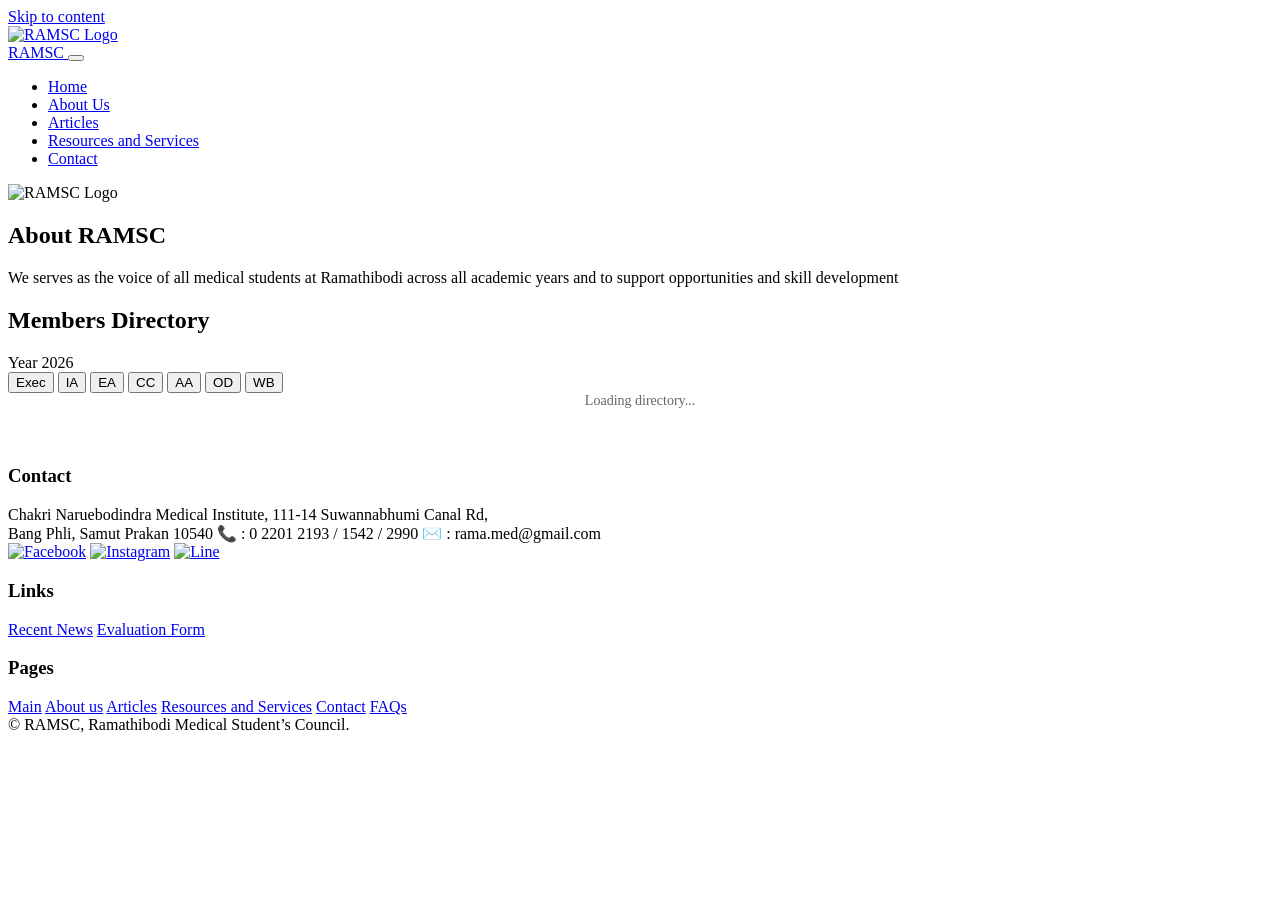
==== about_us.html @ b480a28c "Added evaluation form in all pages" ====
<!DOCTYPE html>
<html lang="en">

<head>
  <meta charset="utf-8">
  <meta name="viewport" content="width=device-width, initial-scale=1">
  <title>RAMSC — Ramathibodi Medical Student's Council</title>
  <meta name="description" content="RAMSC — Ramathibodi Medical Student's Council.">
  <link rel="canonical" href="https://example.com/">
  <meta property="og:title" content="RAMSC — Ramathibodi Medical Student's Council">
  <meta property="og:description" content="A bright, uplifting, immersive site for RAMSC.">
  <meta property="og:type" content="website">
  <meta property="og:image" content="assets/img/hero.jpg">
  <link rel="preconnect" href="https://fonts.googleapis.com">
  <link rel="preconnect" href="https://fonts.gstatic.com" crossorigin>
  <link href="https://fonts.googleapis.com/css2?family=Montserrat:wght@300;400;500;600;700&display=swap" rel="stylesheet">
  <link rel="stylesheet" href="css/styles.css">
  <script defer src="js/about_us.js"></script>

</head>
<body>
    <a class="skip-link" href="#main">Skip to content</a>

  <header class="site-header" data-header>
    <div class="container nav-wrap">
      <a class="logo" href="index.html" aria-label="RAMSC Home">
        <div class="logo-circle">
          <img src="assets/img/ramsclogo.png" alt="RAMSC Logo">
        </div>
        <span class="logo-text">RAMSC</span>
      </a>
      <button class="nav-toggle" aria-expanded="false" aria-controls="site-nav" aria-label="Toggle menu">
        <span class="bar"></span><span class="bar"></span><span class="bar"></span>
      </button>
      <nav id="site-nav" class="site-nav" role="navigation">
        <ul>
          <li><a href="index.html" aria-current="page" class="btnsite">Home</a></li>
          <li><a href="about_us.html" class="btnsite">About Us</a></li>
          <li><a href="articles.html" class="btnsite">Articles</a></li>
          <li><a href="resource.html" class="btnsite">Resources and Services</a></li>
          <li><a href="contact.html" class="btnsite">Contact</a></li>
        </ul>
      </nav>
    </div>
  </header>

    <main class="au_main_container">
      
        
        <section class="au_about_section">
            <div class="au_logo_wrapper">
                <img src="\assets\img\ramsclogo.png" alt="RAMSC Logo" class="au_logo_img">
            </div>
            <div class="au_about_text_block">
                <h1 class="au_about_title">About RAMSC</h1>
                <p class="au_about_description">
                    We serves as the voice of all medical students at Ramathibodi across all academic years and to support opportunities and skill development
                </p>
            </div>
        </section>

        <section class="au_directory_section">
            <h2 class="au_directory_heading">Members Directory</h2>
            
            <div class="au_year_row">
                <span class="au_label_text">Year</span>
                <span class="au_badge_year">2026</span>
            </div>

            <nav class="au_filter_nav">
                <button class="au_filter_btn au_active" data-dept="Exec">Exec</button>
                <button class="au_filter_btn" data-dept="IA">IA</button>
                <button class="au_filter_btn" data-dept="EA">EA</button>
                <button class="au_filter_btn" data-dept="CC">CC</button>
                <button class="au_filter_btn" data-dept="AA">AA</button>
                <button class="au_filter_btn" data-dept="OD">OD</button>
                <button class="au_filter_btn" data-dept="WB">WB</button>
            </nav>

            <div id="au_loading_status" style="text-align: center; color: #666; font-size: 14px; margin-bottom: 20px;">
                Loading directory...
            </div>

            <div class="au_grid_container" id="au_members_grid">
                </div>
        </section>
        
    </main>
    <div class="footers">
    <div class="col-0">
      
      <div>
        <p href="#"><img src="assets/img/ramsclogo.png" alt="" class="footlogo"></p>
      </div>
    </div>
    <div class="col-1">
      <h3 class="HText">Contact</h3>
      <a>Chakri Naruebodindra Medical Institute, 111-14 Suwannabhumi Canal Rd,<br> Bang Phli, Samut Prakan 10540</a>
      <a>📞 : 0 2201 2193 / 1542 / 2990</a>
      <a>✉️ : rama.med@gmail.com</a>
      <div class="social-icons">
        <a href="https://www.facebook.com/share/1jkeBp5w3v/?mibextid=wwXIfr" target="_blank"><img src="assets/img/About-fb.webp" alt="Facebook" class="footimg"></a>
        <a href="https://www.instagram.com/ramsc.official/" target="_blank"><img src="assets/img/About-ig.webp" alt="Instagram" class="footimg"></a>
        <a href="https://line.me/R/ti/p/@851bivqg" target="_blank"><img src="assets/img/About-li.webp" alt="Line" class="footimg"></a>
      </div>
    </div>
    <div class="col-2">
      <h3 class="HText">Links</h3>
      <a class="btnfoot" href="articles.html">Recent News</a>
      <a class="btnfoot" href="https://forms.gle/SZhyGMjeBz5TBmzN9">Evaluation Form</a>
  
    </div>
    <div class="col-3">
      <h3 class="HText">Pages</h3>
      <a class="btnfoot" href="index.html">Main</a>
      <a class="btnfoot" href="about_us.html">About us</a>
      <a class="btnfoot" href="articles.html">Articles</a>
      <a class="btnfoot" href="resource.html">Resources and Services</a>
      <a class="btnfoot" href="contact.html">Contact</a>
      <a class="btnfoot" href="faqs.html">FAQs</a>
    </div>
  </div>
  
  <footer class="site-footer">
    <div class="container footer-grid">
      <div class="container smallprint">© <span data-year></span> RAMSC, Ramathibodi Medical Student’s Council.</div>
    </div>
  </footer>
</body>
</html>
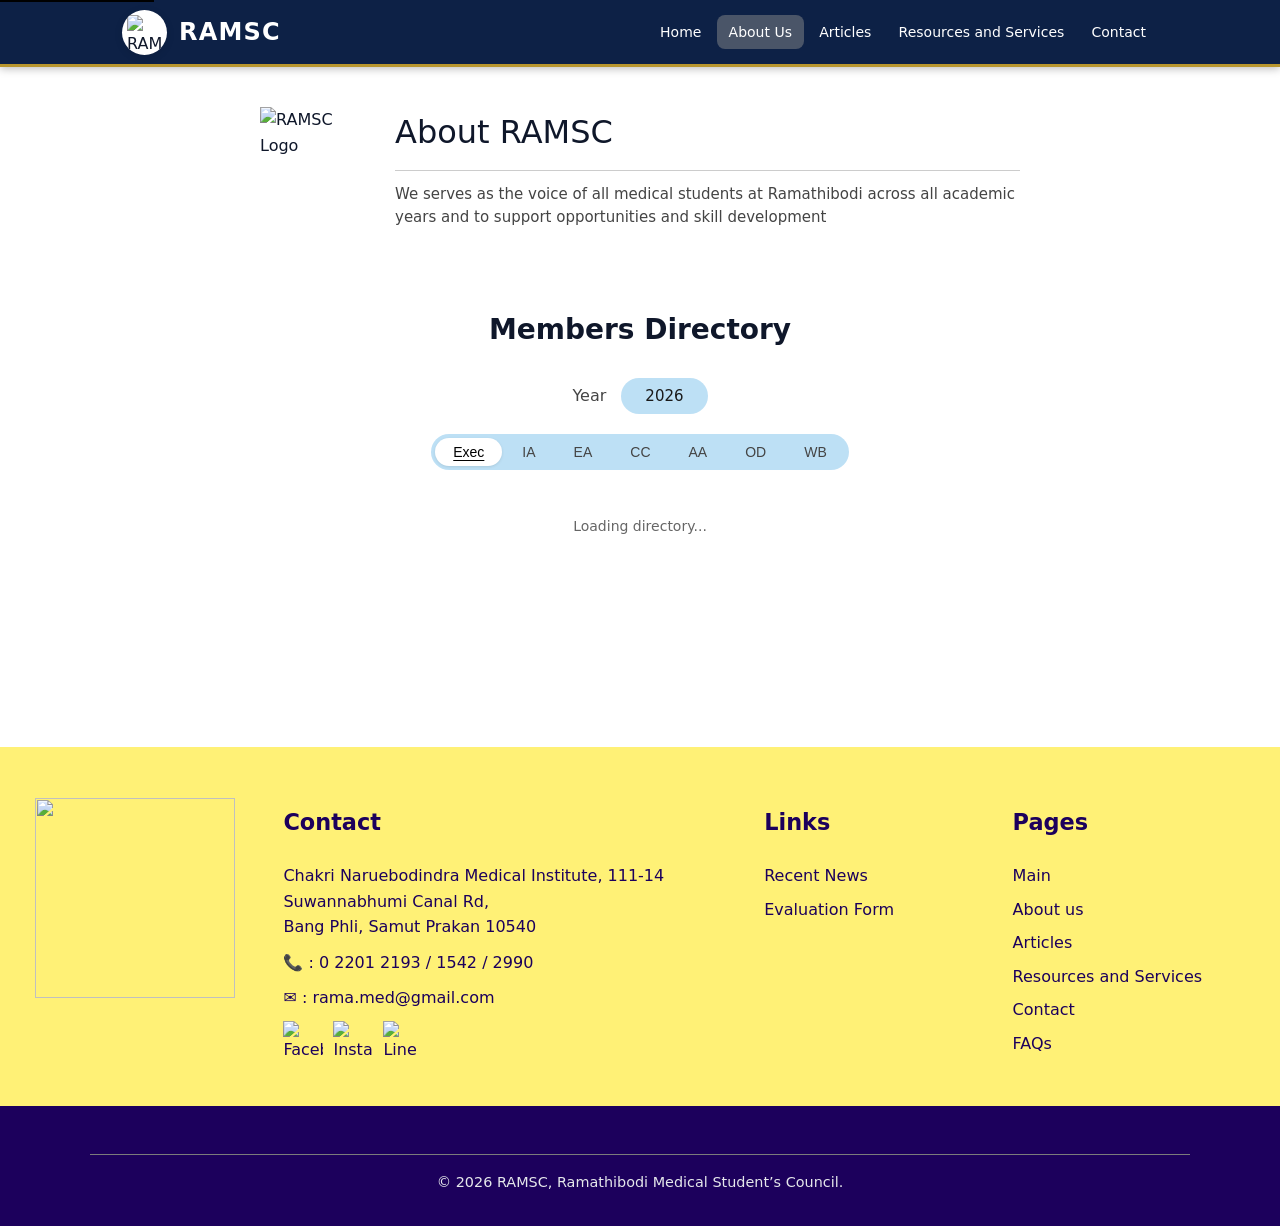
==== commit 03ae87c8: "edit header" ====
--- a/about_us.html
+++ b/about_us.html
@@ -16,6 +16,7 @@
   <link href="https://fonts.googleapis.com/css2?family=Montserrat:wght@300;400;500;600;700&display=swap" rel="stylesheet">
   <link rel="stylesheet" href="css/styles.css">
   <script defer src="js/about_us.js"></script>
+  <script defer src="js/main.js"></script>
 
 </head>
 <body>
@@ -34,8 +35,8 @@
       </button>
       <nav id="site-nav" class="site-nav" role="navigation">
         <ul>
-          <li><a href="index.html" aria-current="page" class="btnsite">Home</a></li>
-          <li><a href="about_us.html" class="btnsite">About Us</a></li>
+          <li><a href="index.html" class="btnsite">Home</a></li>
+          <li><a href="about_us.html" class="btnsite active">About Us</a></li>
           <li><a href="articles.html" class="btnsite">Articles</a></li>
           <li><a href="resource.html" class="btnsite">Resources and Services</a></li>
           <li><a href="contact.html" class="btnsite">Contact</a></li>
--- a/css/styles.css
+++ b/css/styles.css
@@ -0,0 +1,2045 @@
+/* RAMSC v2 — styles.css (patched & responsive) */
+
+:root {
+  --brand-1: #2ed3e6;
+  --brand-2: #ffd166;
+  --bg: #ffffff;
+  --text: #0f172a;
+  --muted: #475569;
+  --accent: #7c3aed;
+  --surface: #f8fafc;
+  --radius: 16px;
+  --shadow: 0 10px 30px rgba(2, 6, 23, 0.1);
+}
+
+* {
+  box-sizing: border-box;
+}
+html {
+  scroll-behavior: smooth;
+}
+body {
+  margin: 0;
+  font-family:
+    "IBM Plex Sans",
+    system-ui,
+    -apple-system,
+    Segoe UI,
+    Roboto,
+    Arial,
+    "Noto Sans Thai",
+    sans-serif;
+  color: var(--text);
+  background: var(--bg);
+  line-height: 1.6;
+}
+img {
+  max-width: 100%;
+  display: block;
+  height: auto;
+}
+a {
+  color: inherit;
+  text-decoration: none;
+}
+.container {
+  width: min(1100px, 92vw);
+  margin-inline: auto;
+}
+.section {
+  padding: clamp(2rem, 4vw, 4rem) 0;
+}
+.section-header {
+  max-width: 60ch;
+  margin: 0 auto 1.6rem;
+  text-align: center;
+}
+.skip-link {
+  position: absolute;
+  top: -40px;
+  left: 0;
+  background: #000;
+  color: #fff;
+  padding: 0.5rem 1rem;
+  z-index: 1000;
+}
+.skip-link:focus {
+  top: 0;
+}
+
+/* ── Header restyle to match form ────────────────────────────────────────── */
+.site-header {
+  background: #0d2146;
+  border-bottom: 3px solid #b8962e;
+  position: sticky;
+  top: 0;
+  z-index: 100;
+  box-shadow: 0 2px 8px rgba(0, 0, 0, 0.25);
+}
+
+.nav-wrap {
+  display: flex;
+  align-items: center;
+  justify-content: space-between;
+  height: 64px;
+  padding: 0 2rem;
+}
+
+/* Logo */
+.logo {
+  display: flex;
+  align-items: center;
+  gap: 0.6rem;
+  text-decoration: none;
+}
+
+.logo-circle {
+  width: 38px;
+  height: 38px;
+  border-radius: 50%;
+  overflow: hidden;
+  display: flex;
+  align-items: center;
+  justify-content: center;
+}
+
+.logo-circle img {
+  width: 100%;
+  height: 100%;
+  object-fit: cover;
+}
+
+.logo-text {
+  color: #ffffff;
+  font-weight: 700;
+  font-size: 1.15rem;
+  letter-spacing: 0.04em;
+}
+
+/* Nav links */
+.site-nav ul {
+  display: flex;
+  gap: 0.2rem;
+  list-style: none;
+  margin: 0;
+  padding: 0;
+}
+
+.btnsite {
+  color: rgba(255, 255, 255, 0.8);
+  text-decoration: none;
+  font-size: 0.875rem;
+  padding: 0.35rem 0.75rem;
+  border-radius: 8px;
+  transition: all 0.2s ease;
+  display: block;
+}
+
+.btnsite:hover,
+.btnsite[aria-current="page"] {
+  color: #ffffff;
+  background: rgba(255, 255, 255, 0.12);
+}
+
+/* Hamburger toggle */
+.nav-toggle {
+  display: none;
+  flex-direction: column;
+  gap: 5px;
+  background: none;
+  border: none;
+  cursor: pointer;
+  padding: 0.25rem;
+}
+
+.bar {
+  display: block;
+  width: 24px;
+  height: 2px;
+  background: #ffffff;
+  border-radius: 2px;
+  transition: all 0.2s ease;
+}
+
+/* Mobile */
+@media (max-width: 768px) {
+  .nav-toggle {
+    display: flex;
+  }
+
+  .site-nav {
+    display: none;
+    position: absolute;
+    top: 64px;
+    left: 0;
+    right: 0;
+    background: #0d2146;
+    border-bottom: 3px solid #b8962e;
+    padding: 1rem 2rem;
+  }
+
+  .site-nav.open {
+    display: block;
+  }
+
+  .site-nav ul {
+    flex-direction: column;
+    gap: 0.25rem;
+  }
+
+  .btnsite {
+    color: rgba(255, 255, 255, 0.8);
+    text-decoration: none;
+    font-size: 0.875rem;
+    padding: 0.35rem 0.75rem;
+    border-radius: 8px;
+    transition:
+      background 0.2s ease,
+      color 0.2s ease;
+    display: block;
+    /* ADD these two to prevent size shift */
+    border: 2px solid transparent;
+    box-sizing: border-box;
+  }
+
+  .btnsite:hover,
+  .btnsite.active {
+    color: #ffffff;
+    background: rgba(255, 255, 255, 0.12);
+  }
+}
+/* Hero */
+.hero {
+  position: relative;
+  min-height: 100vh;
+}
+.video-wrap {
+  position: relative;
+  min-height: 100vh;
+  overflow: hidden;
+  border-radius: 0 0 var(--radius) var(--radius);
+}
+video.hero-video {
+  position: absolute;
+  inset: 0;
+  width: 100%;
+  height: 100%;
+  object-fit: cover;
+  aspect-ratio: 16/9;
+}
+.hero img.hero-video {
+  position: static;
+  width: 100%;
+  height: auto;
+  display: block;
+}
+.hero-overlay {
+  position: relative;
+  z-index: 2;
+  display: grid;
+  place-items: center;
+  min-height: 100vh;
+  padding: clamp(2rem, 6vw, 8rem) 1rem;
+  background: linear-gradient(
+    to bottom,
+    rgba(0, 0, 0, 0.3),
+    rgba(0, 0, 0, 0.15),
+    transparent 60%
+  );
+  color: #fff;
+  text-align: center;
+}
+.hero-title {
+  font-size: clamp(2rem, 6vw, 3.6rem);
+  margin: 0 0 0.5rem;
+}
+.hero-cta {
+  display: flex;
+  gap: 0.8rem;
+  justify-content: center;
+  flex-wrap: wrap;
+}
+
+/* Buttons */
+.btn {
+  display: inline-block;
+  padding: 0.8rem 1.1rem;
+  border-radius: 999px;
+  border: 1px solid transparent;
+  cursor: pointer;
+}
+.btn-primary {
+  background: var(--brand-1);
+  color: #003;
+  font-weight: 600;
+}
+.btn-secondary {
+  background: var(--brand-2);
+  color: #332;
+  font-weight: 600;
+}
+
+/* Chips & Cards */
+.chip {
+  display: inline-block;
+  font-size: 0.75rem;
+  padding: 0.15rem 0.5rem;
+  border-radius: 999px;
+  background: color-mix(in oklab, var(--accent) 16%, #fff);
+  color: color-mix(in oklab, var(--accent) 70%, #000);
+}
+.card-grid {
+  display: grid;
+  grid-template-columns: repeat(auto-fit, minmax(240px, 1fr));
+  gap: clamp(1rem, 3vw, 1.5rem);
+}
+.card {
+  background: rgb(224, 224, 224);
+  border-radius: var(--radius);
+  overflow: hidden;
+  box-shadow: var(--shadow);
+  transition:
+    transform 0.15s ease,
+    box-shadow 0.2s ease;
+}
+.card:hover {
+  transform: translateY(-4px);
+  box-shadow: 0 14px 40px rgba(2, 6, 23, 0.12);
+}
+.card-body {
+  padding: 1rem;
+}
+.card-text {
+  font-size: 20px;
+  font-weight: 450;
+  color: #003;
+  text-align: center;
+}
+.card-titles {
+  font-size: 25px;
+  font-weight: 600;
+  color: #1c005c;
+  text-align: center;
+}
+.card-date {
+  font-size: 14px;
+  color: #555;
+  text-align: center;
+  margin-top: 0.25rem;
+}
+
+/* Depts */
+.dept-grid {
+  display: grid;
+  grid-template-columns: repeat(auto-fit, minmax(480px, 1fr));
+  gap: 1rem;
+}
+.dept-card {
+  background: var(--surface);
+  border-radius: var(--radius);
+  overflow: hidden;
+  box-shadow: var(--shadow);
+  transition:
+    transform 0.15s ease,
+    box-shadow 0.2s ease;
+}
+.dept-card:hover {
+  transform: translateY(-4px);
+  box-shadow: 0 14px 40px rgba(2, 6, 23, 0.12);
+}
+.dept-card-text {
+  font-size: 12px;
+  font-weight: 400;
+  color: #000;
+  padding-inline: 25px;
+}
+.dept-card-titles {
+  font-size: 17px;
+  font-weight: 550;
+  color: #000;
+  padding-inline: 25px;
+}
+.dept-card-mail {
+  font-size: 17px;
+  font-weight: 500;
+  color: #000;
+  padding-inline: 25px;
+  padding-bottom: 10px;
+}
+.dept-card-mail:hover {
+  font-weight: 550;
+  color: #3918af;
+}
+
+/* Org */
+.org-grid {
+  display: flex;
+  flex-wrap: wrap;
+  gap: 0.6rem;
+  justify-content: center;
+}
+.org-chip {
+  padding: 0.5rem 0.8rem;
+  border-radius: 999px;
+  background: var(--surface);
+  box-shadow: var(--shadow);
+}
+
+/* Values, timeline, gallery */
+.values-grid {
+  display: grid;
+  grid-template-columns: repeat(auto-fit, minmax(180px, 1fr));
+  gap: 1rem;
+  list-style: none;
+  padding: 0;
+  margin: 1rem 0 0;
+}
+.timeline {
+  display: grid;
+  gap: 1rem;
+}
+.tl-item {
+  display: grid;
+  grid-template-columns: 24px 1fr;
+  gap: 0.8rem;
+}
+.tl-dot {
+  width: 12px;
+  height: 12px;
+  border-radius: 50%;
+  background: var(--accent);
+  margin-top: 0.6rem;
+  box-shadow: 0 0 0 4px color-mix(in oklab, var(--accent) 30%, #fff);
+}
+.tl-content {
+  background: var(--surface);
+  border-radius: var(--radius);
+  padding: 1rem;
+  box-shadow: var(--shadow);
+}
+.gallery-grid {
+  display: grid;
+  grid-template-columns: repeat(auto-fit, minmax(220px, 1fr));
+  gap: 1rem;
+}
+.gallery-item img {
+  border-radius: var(--radius);
+  box-shadow: var(--shadow);
+}
+.lightbox {
+  position: fixed;
+  inset: 0;
+  background: rgba(0, 0, 0, 0.75);
+  display: grid;
+  place-items: center;
+  opacity: 0;
+  visibility: hidden;
+  transition: opacity 0.2s ease;
+  z-index: 9999;
+}
+.lightbox.open {
+  opacity: 1;
+  visibility: visible;
+}
+.lightbox-img {
+  max-width: 90vw;
+  max-height: 80vh;
+  border-radius: var(--radius);
+  box-shadow: var(--shadow);
+}
+.lightbox-close {
+  position: absolute;
+  top: 1rem;
+  right: 1rem;
+  font-size: 2rem;
+  border: 0;
+  background: transparent;
+  color: #fff;
+  cursor: pointer;
+}
+
+/* Members */
+.filters {
+  display: flex;
+  gap: 0.6rem;
+  flex-wrap: wrap;
+  margin-bottom: 1rem;
+}
+.filters input,
+.filters select {
+  padding: 0.6rem 0.8rem;
+  border-radius: 0.7rem;
+  border: 1px solid #e5e7eb;
+  font: inherit;
+}
+.member-grid {
+  display: grid;
+  grid-template-columns: repeat(auto-fit, minmax(220px, 1fr));
+  gap: 1rem;
+}
+.member-card {
+  background: var(--bg);
+  border-radius: var(--radius);
+  padding: 1rem;
+  box-shadow: var(--shadow);
+}
+.avatar img {
+  width: 72px;
+  height: 72px;
+  border-radius: 50%;
+  object-fit: cover;
+  margin-bottom: 0.5rem;
+}
+.member-role {
+  color: var(--muted);
+}
+
+/* FAQs */
+.faq-list details {
+  background: var(--surface);
+  border-radius: var(--radius);
+  padding: 1rem;
+  margin: 0.6rem 0;
+  box-shadow: var(--shadow);
+}
+.faq-list summary {
+  cursor: pointer;
+  font-weight: 600;
+}
+
+/* Contact */
+.contact-grid {
+  display: grid;
+  grid-template-columns: repeat(auto-fit, minmax(260px, 1fr));
+  gap: 1rem;
+}
+.contact-form label {
+  display: block;
+  margin: 0.4rem 0;
+}
+.contact-form input,
+.contact-form textarea {
+  width: 100%;
+  padding: 0.6rem 0.8rem;
+  border: 1px solid #e5e7eb;
+  border-radius: 0.6rem;
+  font: inherit;
+}
+
+/* Footer */
+.site-footer {
+  background: #1c005c;
+  padding: 2rem;
+  margin-top: 0rem;
+}
+.footer-grid {
+  display: grid;
+  grid-template-columns: repeat(auto-fit, minmax(200px, 1fr));
+  gap: 1rem;
+}
+.unstyled {
+  list-style: none;
+  padding: 0;
+  margin: 0;
+}
+.smallprint {
+  border-top: 1px solid #7b7b7b;
+  padding-top: 1rem;
+  margin-top: 1rem;
+  color: #e5e7eb;
+  font-size: 0.9rem;
+  text-align: center;
+}
+.footers {
+  margin-top: 150px;
+  width: 100%;
+  padding: 35px;
+  background: rgb(255, 241, 118);
+  color: #1c005c;
+  display: flex;
+  gap: 1rem;
+}
+.footers div {
+  text-align: left;
+}
+.col-3,
+.col-2,
+.col-4,
+.col-0 {
+  flex-grow: 1;
+  flex-basis: 0;
+}
+.col-1 {
+  flex-grow: 2;
+  flex-basis: 0;
+}
+.col-1 a {
+  display: flex;
+  text-decoration: none;
+  color: #1c005c;
+  margin-bottom: 10px;
+}
+.social-icons {
+  display: flex;
+  gap: 10px;
+  margin-top: 10px;
+}
+.footimg {
+  width: 40px;
+  height: 40px;
+}
+.footlogo {
+  width: 200px;
+  height: 200px;
+}
+.col-2 a,
+.col-3 a {
+  display: block;
+  text-decoration: none;
+  color: #1c005c;
+  margin-bottom: 8px;
+}
+.btnfoot {
+  font-weight: 400;
+}
+.btnfoot:hover {
+  font-weight: 600;
+  color: #400abe;
+}
+
+/* A11y & type */
+:focus-visible {
+  outline: 2px solid var(--brand-1);
+  outline-offset: 2px;
+}
+h1 {
+  font-size: clamp(1.8rem, 2vw + 1.2rem, 2.6rem);
+}
+h2 {
+  font-size: clamp(1.4rem, 1.6vw + 1rem, 2rem);
+}
+h3 {
+  font-size: clamp(1.1rem, 1vw + 0.8rem, 1.4rem);
+}
+
+/* Motion preferences */
+@media (prefers-reduced-motion: reduce) {
+  .reveal {
+    transition: none;
+    transform: none;
+    opacity: 1;
+  }
+  video.hero-video {
+    animation: none;
+  }
+}
+.btnsite {
+  font-weight: 450;
+  color: #ffffff;
+}
+.btnsite:hover {
+  font-weight: 600;
+  color: #4169c9;
+}
+.Htext {
+  font-weight: 500;
+}
+.imglogo {
+  width: 40px;
+  height: 40px;
+}
+
+/* Pleurm Custom Components */
+.flex-center {
+  display: flex;
+  align-items: center;
+  justify-content: center;
+}
+.flex-top {
+  display: flex;
+  align-items: flex-start;
+  justify-content: flex-start;
+}
+
+.organization-box {
+  margin-left: 3%;
+  --box-color: #5890b9;
+  --box-width: 20rem;
+  --box-height: auto;
+  --box-border-radius: 0.5rem;
+  background-color: var(--box-color);
+  padding-bottom: 10%;
+  align-items: center;
+  justify-content: center;
+  width: var(--box-width);
+  height: var(--box-height);
+  border-radius: var(--box-border-radius);
+  box-shadow:
+    0 4px 6px -1px rgb(0 0 0 / 0.1),
+    0 2px 4px -2px rgb(0 0 0 / 0.1);
+}
+
+.vertical-text {
+  --text-color: #fff;
+  --text-margin: 1rem;
+  color: var(--text-color);
+  font-weight: 700;
+  font-size: 4.5rem;
+  align-self: center;
+  margin: var(--text-margin) 0;
+  writing-mode: vertical-lr;
+  transform: rotate(180deg);
+  max-width: 50%;
+}
+
+.row_dashboard {
+  margin-top: 2%;
+  display: flex;
+  flex-direction: row;
+  min-height: 60vh;
+  justify-content: space-between;
+  gap: 2rem;
+  padding-left: 5rem;
+}
+.column_dashboard {
+  float: left;
+  padding: 0.3rem;
+  flex-direction: column;
+  width: 50%;
+}
+.news_dashboard {
+  display: flex;
+  flex-direction: column;
+  gap: 0.25rem;
+  height: 20%;
+  padding-left: 2rem;
+  padding-right: 4rem;
+  margin: 1rem;
+}
+.dashboard-divider {
+  width: 50%;
+  border-bottom: 2px solid #ccc;
+  height: 1%;
+  margin: 0;
+  background-color: #31a99b;
+}
+.news_title {
+  font-size: 1.4rem;
+  font-weight: 600;
+  color: #3f4fbb;
+  margin: 0;
+}
+.news_desc {
+  font-size: 1rem;
+  font-weight: 400;
+  color: #7e7e7e;
+  margin: 0;
+}
+.image_dashboard {
+  width: 90%;
+  height: auto;
+  border-radius: 0.5rem;
+  box-shadow: var(--shadow);
+}
+
+.white_seperation {
+  display: flex;
+  height: 15vh;
+  background-color: #fafafb;
+}
+
+.row_contact {
+  margin-top: 2%;
+  display: flex;
+  flex-direction: row;
+  min-height: 60vh;
+  justify-content: space-between;
+  gap: 2rem;
+  padding-left: 5rem;
+}
+.column_contact {
+  float: left;
+  padding: 0.3rem;
+  flex-direction: column;
+}
+.left_contact {
+  width: 40%;
+}
+.left_structure {
+  width: 25%;
+}
+.right_contact {
+  width: 60%;
+}
+.right_structure {
+  width: 75%;
+}
+.inner_row_contact {
+  display: flex;
+  flex-direction: row;
+  gap: 0.1rem;
+}
+.inner_left_contact {
+  width: 20%;
+  display: flex;
+  align-items: start;
+  justify-content: center;
+}
+.inner_right_contact {
+  width: 80%;
+}
+.row_contact:after {
+  content: "";
+  display: table;
+  clear: both;
+}
+
+.parallax-container {
+  position: relative;
+  height: 90vh;
+  overflow: hidden;
+  perspective: 1000px;
+  margin: 0 auto;
+  background: linear-gradient(270deg, #1c005c, #00e0ff, #0077ff, #001d4d);
+  background-size: 800% 800%;
+  animation: blueFlow 18s ease infinite;
+}
+@keyframes blueFlow {
+  0% {
+    background-position: 0% 50%;
+  }
+  50% {
+    background-position: 100% 50%;
+  }
+  100% {
+    background-position: 0% 50%;
+  }
+}
+.layer {
+  position: absolute;
+  top: 50%;
+  left: 22%;
+  transform: translate(-50%, -50%);
+  transition: transform 0.1s linear;
+  will-change: transform;
+}
+.background,
+.aura,
+.title {
+  width: 40%;
+  height: auto;
+}
+.flask {
+  width: 40%;
+  height: auto;
+  transform: translate(-50%, -50%) rotate(-30deg);
+}
+.profile-text {
+  position: absolute;
+  top: 48%;
+  right: 18%;
+  transform: translateY(-50%);
+  color: #fff;
+  text-align: left;
+  max-width: 40%;
+  font-family: "Poppins", sans-serif;
+}
+.profile-text h2 {
+  font-size: 2.7rem;
+  font-weight: 800;
+  letter-spacing: 2px;
+  background: linear-gradient(90deg, #ffffff, #cce7ff);
+  -webkit-background-clip: text;
+  -webkit-text-fill-color: transparent;
+  margin-bottom: 1rem;
+}
+.profile-text h3 {
+  font-size: 2rem;
+  font-weight: 600;
+  margin-top: 0;
+  margin-bottom: 0.3rem;
+}
+.profile-text .quote {
+  font-size: 1.3rem;
+  font-style: italic;
+  margin-left: 0.3rem;
+  opacity: 0.9;
+}
+.profile-text .email {
+  margin-top: 1.5rem;
+  font-size: 1.5rem;
+  font-weight: 550;
+  color: #ffffff;
+  margin-left: 0.3rem;
+}
+.profile-text h2:hover {
+  color: #ffffff;
+  text-shadow:
+    0 0 5px rgba(255, 255, 255, 0.8),
+    0 0 5px rgba(0, 0, 0, 0.6);
+  transform: scale(1.05);
+  transition: all 0.3s ease-in-out;
+}
+
+/* DASHBOARD add up */
+.slideshow-container {
+  position: relative;
+  max-width: 800px;
+  width: 100%;
+  margin: auto;
+  border-radius: 1rem;
+  overflow: hidden;
+  box-shadow:
+    0 10px 15px -3px rgb(0 0 0 / 0.1),
+    0 4px 6px -4px rgb(0 0 0 / 0.1);
+}
+.mySlides {
+  display: none;
+  max-height: 450px;
+  overflow: hidden;
+  justify-content: center;
+  align-items: center;
+}
+.mySlides.active {
+  display: block;
+}
+.mySlides img {
+  width: 100%;
+  height: 100%;
+  object-fit: contain;
+}
+.prev,
+.next {
+  cursor: pointer;
+  position: absolute;
+  top: 50%;
+  transform: translateY(-50%);
+  width: auto;
+  padding: 16px;
+  color: white;
+  font-weight: bold;
+  font-size: 24px;
+  transition: 0.6s ease;
+  border-radius: 0 1rem 1rem 0;
+  user-select: none;
+  background-color: rgba(0, 0, 0, 0.5);
+  backdrop-filter: blur(5px);
+  -webkit-backdrop-filter: blur(5px);
+}
+.next {
+  right: 0;
+  border-radius: 1rem 0 0 1rem;
+}
+.prev:hover,
+.next:hover {
+  background-color: rgba(0, 0, 0, 0.8);
+}
+.text {
+  color: white;
+  font-size: 1rem;
+  padding: 8px 12px;
+  position: absolute;
+  bottom: 0;
+  width: 100%;
+  text-align: center;
+  background-color: rgba(0, 0, 0, 0.5);
+  backdrop-filter: blur(5px);
+  -webkit-backdrop-filter: blur(5px);
+}
+.numbertext {
+  color: white;
+  font-size: 0.75rem;
+  padding: 8px 12px;
+  position: absolute;
+  top: 0;
+  left: 0;
+  background-color: rgba(0, 0, 0, 0.5);
+  backdrop-filter: blur(5px);
+  -webkit-backdrop-filter: blur(5px);
+  border-bottom-right-radius: 0.5rem;
+}
+.dot {
+  cursor: pointer;
+  height: 15px;
+  width: 15px;
+  margin: 0 4px;
+  background-color: #bbb;
+  border-radius: 50%;
+  display: inline-block;
+  transition: background-color 0.6s ease;
+}
+.active,
+.dot:hover {
+  background-color: #4a5568;
+}
+.fade {
+  animation-name: fade;
+  animation-duration: 1.5s;
+}
+@keyframes fade {
+  from {
+    opacity: 0.4;
+  }
+  to {
+    opacity: 1;
+  }
+}
+
+/* Modal */
+.modal {
+  display: none;
+  position: fixed;
+  z-index: 100;
+  left: 0;
+  top: 0;
+  width: 100%;
+  height: 100%;
+  overflow: auto;
+  background-color: rgba(0, 0, 0, 0.9);
+  backdrop-filter: blur(10px);
+  -webkit-backdrop-filter: blur(10px);
+  justify-content: center;
+  align-items: center;
+  flex-direction: column;
+}
+.modal-content-wrapper {
+  position: relative;
+  max-width: 80%;
+}
+.modal-content {
+  display: block;
+  max-width: 90vw;
+  max-height: 70vh;
+  object-fit: contain;
+}
+.modal-content,
+#caption {
+  animation-name: zoom;
+  animation-duration: 0.6s;
+}
+@keyframes zoom {
+  from {
+    transform: scale(0);
+  }
+  to {
+    transform: scale(1);
+  }
+}
+.close {
+  position: absolute;
+  top: 10px;
+  right: 10px;
+  color: #f1f1f1;
+  font-size: 40px;
+  font-weight: bold;
+  transition: 0.3s;
+  cursor: pointer;
+  text-shadow: 2px 2px 4px rgba(0, 0, 0, 0.5);
+}
+.close:hover,
+.close:focus {
+  color: #bbb;
+  text-decoration: none;
+}
+
+/* Vision Colors */
+.ramsc-green-bg {
+  background-color: #37beb0;
+}
+.ramsc-purple-bg {
+  background-color: #a694fb;
+}
+.vision-circle-border {
+  background-image: conic-gradient(
+    from 0deg,
+    #a694fb 0%,
+    #7aa4cc 30%,
+    #426e95 80%,
+    #2d5b84 100%
+  );
+}
+
+/* Swiper & Misc Components */
+.swiper {
+  width: 100%;
+  max-width: 1080px;
+  height: 600px;
+  margin: 30px auto;
+  position: relative;
+  border: 4px solid #ffffff;
+  border-radius: 10px;
+  overflow: hidden;
+}
+.content-Ab {
+  margin-top: 12px;
+  display: flex;
+  flex-direction: row;
+  align-items: flex-start;
+  gap: 8px;
+}
+.swiper-wrapper {
+  height: 100%;
+}
+.swiper-slide {
+  display: flex;
+  flex-direction: column;
+  align-items: center;
+  justify-content: flex-start;
+  padding: 28px;
+}
+.slide-left {
+  flex: 0 0 45%;
+  display: flex;
+  align-items: center;
+  justify-content: center;
+}
+.avatarv {
+  margin: 0;
+}
+.slide-right {
+  flex: 0 0 50%;
+  padding-left: 20px;
+}
+.swiper-button-next,
+.swiper-button-prev {
+  color: #111;
+}
+.TT {
+  text-align: center;
+  font-size: 40px;
+  color: #ffffff;
+  text-shadow: 2px 2px 6px rgba(0, 0, 0, 0.5);
+  transition: transform 0.3s ease;
+}
+.CCbg {
+  background-color: #f5ff6c;
+}
+.IA {
+  color: rgb(255, 255, 255);
+}
+.AAbg {
+  background-color: #73ff607f;
+}
+.EAbg {
+  background-color: #6cacff;
+}
+.WBbg {
+  background-color: #ff85b4;
+}
+.ODbg {
+  background-color: #5b3eff;
+}
+.swiper-slide,
+.swiper-slide * {
+  user-select: text !important;
+}
+.swiper-slide::before {
+  pointer-events: none;
+}
+.slide-inner {
+  display: flex;
+  flex-direction: column;
+  align-items: center;
+}
+.Vice-img {
+  height: 359px;
+  width: auto;
+  margin-left: 50px;
+  margin-top: 20px;
+}
+.Vice-name {
+  color: #ffffff;
+  text-shadow: 2px 2px 6px rgba(0, 0, 0, 0.5);
+  margin-left: 30px;
+  margin-top: 30px;
+  font-size: 22px;
+  text-align: center;
+}
+.Vice-des {
+  color: #5c5c5c;
+  margin-left: 30px;
+  margin-top: 10px;
+  font-size: 20px;
+  text-align: center;
+}
+.VicePR {
+  text-align: center;
+  font-size: 50px;
+  color: #000;
+  font-weight: 1000px;
+  margin-top: 50px;
+  margin-bottom: 30px;
+  text-shadow: 2px 2px 6px rgba(81, 81, 81, 0.5);
+}
+
+/* Contact Fixes */
+.logo-white-circle {
+  width: 80px;
+  height: 80px;
+  background-color: #fff;
+  border-radius: 50%;
+  display: flex;
+  align-items: center;
+  justify-content: center;
+  overflow: hidden;
+  padding: 8px;
+}
+.logo-white-circle img {
+  max-width: 100%;
+  height: auto;
+  object-fit: contain;
+}
+.social-icon-row {
+  display: flex;
+  flex-direction: row;
+  gap: 15px;
+  margin-top: 5px;
+}
+.social-mini-logo {
+  width: 40px;
+  height: 40px;
+  filter: drop-shadow(0px 2px 4px rgba(0, 0, 0, 0.2));
+  transition: transform 0.2s ease;
+}
+.social-mini-logo:hover {
+  transform: scale(1.1);
+}
+.inner_row_contact {
+  display: flex;
+  align-items: flex-start;
+}
+.inner_row_contact[style*="center"] {
+  align-items: center !important;
+}
+
+/* Header Logo */
+.logo {
+  display: flex;
+  align-items: center;
+  gap: 12px;
+}
+.logo-circle {
+  width: 45px;
+  height: 45px;
+  background-color: #fff;
+  border-radius: 50%;
+  display: flex;
+  align-items: center;
+  justify-content: center;
+  overflow: hidden;
+  padding: 5px;
+  flex-shrink: 0;
+  box-shadow: 0 2px 8px rgba(0, 0, 0, 0.1);
+}
+.logo-circle img {
+  width: 100%;
+  height: 100%;
+  object-fit: contain;
+}
+.logo-text {
+  font-size: 1.5rem;
+  font-weight: 700;
+  letter-spacing: 0.05em;
+  color: #ffffff;
+}
+.logo:hover .logo-circle {
+  transform: scale(1.05);
+  transition: transform 0.2s ease;
+}
+
+/* Hero Layout */
+.hero-row {
+  display: flex;
+  align-items: center;
+  justify-content: space-between;
+  width: 100%;
+}
+.hero-left-column {
+  flex: 0 0 60%;
+  display: flex;
+  flex-direction: column;
+  align-items: center;
+  text-align: center;
+}
+.hero-right-column {
+  flex: 0 0 40%;
+  display: flex;
+  justify-content: center;
+  align-items: center;
+}
+.mb-logo {
+  margin-bottom: 4rem;
+  align-self: center;
+  max-width: 90%;
+}
+.hero-text-stack {
+  display: flex;
+  flex-direction: column;
+  align-items: center;
+  gap: 1rem;
+}
+.hero-subtitle {
+  font-size: 1.5rem;
+  font-weight: 500;
+  text-shadow: 0 2px 4px rgba(0, 0, 0, 0.3);
+}
+.hero-description-th {
+  font-size: 1.1rem;
+  font-weight: 300;
+  max-width: 800px;
+  line-height: 1.8;
+  color: rgba(255, 255, 255, 0.9);
+  text-shadow: 0 1px 3px rgba(0, 0, 0, 0.5);
+  margin: 0 auto;
+}
+.hero-cta {
+  margin-top: 1.5rem;
+  display: flex;
+  justify-content: center;
+  gap: 1rem;
+}
+.hero-logo-wrapper {
+  display: flex;
+  justify-content: center;
+  align-items: center;
+  width: 100%;
+}
+.hero-side-logo {
+  width: 75%;
+  height: auto;
+  filter: drop-shadow(0 0 10px rgba(0, 0, 0, 0.6))
+    drop-shadow(0 0 30px rgba(0, 0, 0, 0.6));
+  animation: float 4s ease-in-out infinite;
+  transition: filter 0.3s ease;
+}
+.hero-side-logo:hover {
+  filter: drop-shadow(0 0 20px rgba(0, 0, 0, 0.7))
+    drop-shadow(0 0 40px rgba(0, 0, 0, 0.7));
+}
+@keyframes float {
+  0%,
+  100% {
+    transform: translateY(0);
+  }
+  50% {
+    transform: translateY(-15px);
+  }
+}
+
+/* Hero Media Queries */
+@media (max-width: 992px) {
+  .hero-row {
+    flex-direction: column;
+    text-align: center;
+  }
+  .hero-left-column,
+  .hero-right-column {
+    flex: 0 0 100%;
+    align-items: center;
+  }
+  .hero-side-logo {
+    width: 50%;
+    margin-top: 2rem;
+  }
+  .hero-left-column {
+    margin-bottom: 2rem;
+  }
+}
+@media (max-width: 768px) {
+  .hero-subtitle {
+    font-size: 1.2rem;
+  }
+  .hero-description-th {
+    font-size: 1rem;
+    padding: 0 1rem;
+  }
+  .mobile-break {
+    display: none;
+  }
+}
+
+/* Contact Page Form styling */
+:root {
+  --RAContact_primary: #0f4c81;
+  --RAContact_secondary: #17a2b8;
+  --RAContact_dark: #2d3748;
+  --RAContact_light: #f7fafc;
+  --RAContact_border: #e2e8f0;
+  --RAContact_line_green: #06c755;
+  --RAContact_email_blue: #231e86;
+  --RAContact_ig_pink: #e1306c;
+}
+.RAContact_container {
+  max-width: 1200px;
+  margin: 0 auto;
+  padding: 40px 20px;
+  font-family: "Segoe UI", Tahoma, Geneva, Verdana, sans-serif;
+  color: var(--RAContact_dark);
+}
+.RAContact_hero {
+  text-align: center;
+  margin-bottom: 50px;
+}
+.RAContact_hero_title {
+  font-size: 2.5rem;
+  color: var(--RAContact_primary);
+  margin-bottom: 15px;
+  font-weight: 700;
+}
+.RAContact_hero_subtitle {
+  font-size: 1.1rem;
+  color: #718096;
+  max-width: 800px;
+  margin: 0 auto;
+  line-height: 1.6;
+}
+.RAContact_grid {
+  display: grid;
+  grid-template-columns: 1.4fr 1fr;
+  gap: 40px;
+  align-items: start;
+}
+@media (max-width: 900px) {
+  .RAContact_grid {
+    grid-template-columns: 1fr;
+  }
+}
+.RAContact_form_wrapper {
+  background: #ffffff;
+  padding: 35px;
+  border-radius: 12px;
+  box-shadow: 0 4px 20px rgba(0, 0, 0, 0.05);
+  border: 1px solid var(--RAContact_border);
+}
+.RAContact_form_row {
+  display: grid;
+  grid-template-columns: 1fr 1fr;
+  gap: 20px;
+}
+@media (max-width: 600px) {
+  .RAContact_form_row {
+    grid-template-columns: 1fr;
+  }
+}
+.RAContact_form_group {
+  margin-bottom: 22px;
+}
+.RAContact_label {
+  display: block;
+  font-size: 0.95rem;
+  font-weight: 600;
+  margin-bottom: 8px;
+  color: var(--RAContact_dark);
+}
+.RAContact_sub_label {
+  font-size: 0.85rem;
+  font-weight: 400;
+  color: #e53e3e;
+  margin-left: 4px;
+}
+.RAContact_input,
+.RAContact_select {
+  width: 100%;
+  padding: 12px 16px;
+  border: 1px solid var(--RAContact_border);
+  border-radius: 8px;
+  font-size: 1rem;
+  color: var(--RAContact_dark);
+  background-color: var(--RAContact_light);
+  box-sizing: border-box;
+  transition: all 0.3s ease;
+}
+.RAContact_input:focus,
+.RAContact_select:focus {
+  outline: none;
+  border-color: var(--RAContact_primary);
+  background-color: #ffffff;
+  box-shadow: 0 0 0 3px rgba(15, 76, 129, 0.15);
+}
+.RAContact_textarea {
+  resize: vertical;
+  min-height: 150px;
+  font-family: inherit;
+}
+.RAContact_select_wrapper {
+  position: relative;
+}
+.RAContact_select {
+  appearance: none;
+  -webkit-appearance: none;
+  cursor: pointer;
+}
+.RAContact_select_wrapper::after {
+  content: "\f107";
+  font-family: "Font Awesome 6 Free";
+  font-weight: 900;
+  position: absolute;
+  right: 16px;
+  top: 50%;
+  transform: translateY(-50%);
+  pointer-events: none;
+  color: #a0aec0;
+}
+.RAContact_submit_btn {
+  display: flex;
+  align-items: center;
+  justify-content: center;
+  gap: 10px;
+  width: 100%;
+  padding: 14px;
+  background-color: var(--RAContact_primary);
+  color: #ffffff;
+  border: none;
+  border-radius: 8px;
+  font-size: 1.05rem;
+  font-weight: 600;
+  cursor: pointer;
+  transition:
+    background-color 0.2s ease,
+    transform 0.1s ease;
+}
+.RAContact_submit_btn:hover {
+  background-color: #0b3a63;
+}
+.RAContact_submit_btn:active {
+  transform: scale(0.99);
+}
+.RAContact_sidebar {
+  display: flex;
+  flex-direction: column;
+  gap: 25px;
+}
+.RAContact_card {
+  background: #ffffff;
+  padding: 30px;
+  border-radius: 12px;
+  border: 1px solid var(--RAContact_border);
+  box-shadow: 0 4px 15px rgba(0, 0, 0, 0.02);
+}
+.RAContact_card_title {
+  font-size: 1.25rem;
+  color: var(--RAContact_primary);
+  margin-top: 0;
+  margin-bottom: 12px;
+  display: flex;
+  align-items: center;
+  gap: 10px;
+}
+.RAContact_card_text {
+  font-size: 0.95rem;
+  color: #4a5568;
+  line-height: 1.5;
+  margin-bottom: 20px;
+}
+.RAContact_social_buttons {
+  display: flex;
+  flex-direction: column;
+  gap: 12px;
+}
+.RAContact_social_btn {
+  display: flex;
+  align-items: center;
+  justify-content: center;
+  gap: 10px;
+  padding: 12px;
+  border-radius: 8px;
+  text-decoration: none;
+  font-weight: 600;
+  color: #ffffff;
+  transition: opacity 0.2s ease;
+}
+.RAContact_social_btn:hover {
+  opacity: 0.9;
+}
+.RAContact_line {
+  background-color: var(--RAContact_line_green);
+}
+.RAContact_instagram {
+  background-color: var(--RAContact_ig_pink);
+}
+.RAContact_email {
+  background-color: var(--RAContact_email_blue);
+}
+.RAContact_info_item {
+  display: flex;
+  gap: 15px;
+  margin-bottom: 20px;
+  align-items: flex-start;
+}
+.RAContact_info_item:last-child {
+  margin-bottom: 0;
+}
+.RAContact_info_icon {
+  font-size: 1.2rem;
+  color: var(--RAContact_secondary);
+  margin-top: 2px;
+}
+.RAContact_info_content strong {
+  display: block;
+  font-size: 0.95rem;
+  color: var(--RAContact_dark);
+  margin-bottom: 4px;
+}
+.RAContact_info_content p {
+  margin: 0;
+  font-size: 0.9rem;
+  color: #4a5568;
+  line-height: 1.4;
+}
+.RAContact_status_box {
+  margin-top: 20px;
+  padding: 12px 16px;
+  border-radius: 6px;
+  display: none;
+  font-size: 0.95rem;
+  line-height: 1.4;
+}
+.RAContact_status_success {
+  display: block;
+  background-color: #c6f6d5;
+  color: #22543d;
+  border: 1px solid #c6f6d5;
+}
+.RAContact_status_error {
+  display: block;
+  background-color: #fed7d7;
+  color: #742a2a;
+  border: 1px solid #fed7d7;
+}
+
+/* About Us Page */
+.au_navbar {
+  background-color: #1a065c;
+  padding: 18px 24px;
+}
+.au_nav_container {
+  max-width: 1100px;
+  margin: 0 auto;
+}
+.au_brand_logo {
+  color: #ffffff;
+  font-size: 24px;
+  font-weight: bold;
+  letter-spacing: 0.5px;
+}
+.au_main_container {
+  max-width: 800px;
+  margin: 0 auto;
+  padding: 40px 20px;
+}
+.au_about_section {
+  display: flex;
+  align-items: flex-start;
+  gap: 35px;
+  padding-bottom: 40px;
+  margin-bottom: 40px;
+}
+.au_logo_wrapper {
+  flex-shrink: 0;
+  width: 100px;
+}
+.au_logo_img {
+  width: 100%;
+  height: auto;
+  object-fit: contain;
+}
+.au_about_text_block {
+  flex-grow: 1;
+}
+.au_about_title {
+  font-size: 32px;
+  font-weight: 400;
+  margin: 0 0 12px 0;
+}
+.au_about_description {
+  font-size: 15px;
+  line-height: 1.5;
+  color: #444444;
+  margin: 0;
+  border-top: 1px solid #cccccc;
+  padding-top: 12px;
+}
+.au_directory_section {
+  text-align: center;
+}
+.au_directory_heading {
+  font-size: 28px;
+  font-weight: 700;
+  margin-bottom: 25px;
+}
+.au_year_row {
+  display: flex;
+  justify-content: center;
+  align-items: center;
+  gap: 15px;
+  margin-bottom: 20px;
+}
+.au_label_text {
+  font-size: 16px;
+  color: #444444;
+}
+.au_badge_year {
+  background-color: #bde0f5;
+  color: #1a1a1a;
+  padding: 6px 24px;
+  border-radius: 20px;
+  font-weight: 500;
+  font-size: 15px;
+}
+.au_filter_nav {
+  display: inline-flex;
+  background-color: #bde0f5;
+  border-radius: 25px;
+  padding: 4px;
+  margin-bottom: 45px;
+  gap: 2px;
+}
+.au_filter_btn {
+  background: transparent;
+  border: none;
+  padding: 6px 18px;
+  font-size: 14px;
+  font-weight: 500;
+  color: #444444;
+  cursor: pointer;
+  border-radius: 20px;
+  transition: background-color 0.2s;
+}
+.au_filter_btn.au_active {
+  background-color: #ffffff;
+  color: #000000;
+  box-shadow: 0px 1px 3px rgba(0, 0, 0, 0.1);
+  text-decoration: underline;
+  text-underline-offset: 3px;
+}
+.au_grid_container {
+  display: grid;
+  grid-template-columns: repeat(3, 1fr);
+  column-gap: 30px;
+  row-gap: 40px;
+  justify-items: center;
+}
+.au_card {
+  width: 100%;
+  max-width: 210px;
+  text-align: center;
+  animation: au_fadeIn 0.4s ease-in-out;
+}
+.au_image_frame {
+  width: 100%;
+  aspect-ratio: 3 / 4;
+  background-color: #eaeaea;
+  overflow: hidden;
+  margin-bottom: 12px;
+}
+.au_image_frame img {
+  width: 100%;
+  height: 100%;
+  object-fit: cover;
+}
+.au_member_name {
+  font-size: 13.5px;
+  font-weight: 700;
+  margin: 0 0 4px 0;
+  line-height: 1.3;
+}
+.au_member_role {
+  font-size: 12px;
+  color: #666666;
+  margin: 0;
+}
+@keyframes au_fadeIn {
+  from {
+    opacity: 0;
+    transform: translateY(10px);
+  }
+  to {
+    opacity: 1;
+    transform: translateY(0);
+  }
+}
+@media (max-width: 650px) {
+  .au_about_section {
+    flex-direction: column;
+    align-items: center;
+    text-align: center;
+    gap: 15px;
+  }
+  .au_grid_container {
+    grid-template-columns: repeat(2, 1fr);
+    column-gap: 15px;
+  }
+}
+
+/* Vision Components */
+.slideshow-dots-wrapper {
+  position: absolute;
+  bottom: 1rem;
+  left: 50%;
+  transform: translateX(-50%);
+  display: flex;
+  justify-content: center;
+}
+.vision-wrapper {
+  display: flex;
+  flex-direction: column;
+  align-items: center;
+  text-align: center;
+  height: 60vh;
+}
+@media (min-width: 768px) {
+  .vision-wrapper {
+    align-items: flex-start;
+    text-align: left;
+  }
+}
+.vision-circle-outer {
+  height: 100%;
+  aspect-ratio: 1 / 1;
+  border-radius: 50%;
+  display: flex;
+  align-items: center;
+  justify-content: center;
+  padding: 1rem;
+  box-shadow:
+    0 10px 15px -3px rgba(0, 0, 0, 0.1),
+    0 4px 6px -2px rgba(0, 0, 0, 0.05);
+  transition: transform 0.3s ease;
+}
+.vision-circle-outer:hover {
+  transform: scale(1.05);
+}
+.vision-circle-inner {
+  width: 100%;
+  height: 100%;
+  border-radius: 50%;
+  background-color: #ffffff;
+  display: flex;
+  flex-direction: column;
+  align-items: center;
+  justify-content: center;
+  padding: 1rem;
+}
+.vision-title {
+  color: #1f2937;
+  font-size: 2.25rem;
+  font-weight: 800;
+  letter-spacing: 0.025em;
+}
+@media (min-width: 640px) {
+  .vision-title {
+    font-size: 3rem;
+  }
+}
+.vision-desc {
+  color: #1f2937;
+  font-size: 1.25rem;
+  line-height: 1.625;
+  margin-top: 0.5rem;
+  text-align: center;
+  font-weight: 500;
+}
+.vision-list-wrapper {
+  flex: 1;
+  width: 100%;
+  margin-top: 2rem;
+}
+@media (min-width: 768px) {
+  .vision-list-wrapper {
+    margin-top: 0;
+  }
+}
+.vision-list-container {
+  display: flex;
+  flex-direction: column;
+  gap: 2.25rem;
+  align-items: center;
+}
+.vision-item {
+  position: relative;
+  display: flex;
+  align-items: center;
+  width: 100%;
+}
+.vision-item-offset {
+  margin-left: 3rem;
+}
+.vision-number {
+  width: 5rem;
+  height: 5rem;
+  border-radius: 50%;
+  background-color: #ffffff;
+  border: 8px solid;
+  display: flex;
+  align-items: center;
+  justify-content: center;
+  flex-shrink: 0;
+  font-size: 3rem;
+  font-weight: 700;
+  box-shadow: 0 4px 6px -1px rgba(0, 0, 0, 0.1);
+  position: absolute;
+  z-index: 10;
+  left: -2.5rem;
+}
+.vision-num-1,
+.vision-num-3 {
+  border-color: #37beb0;
+  color: #37beb0;
+}
+.vision-num-2 {
+  border-color: #a694fb;
+  color: #a694fb;
+}
+.vision-pill {
+  flex: 1;
+  margin-left: 1.5rem;
+  padding: 1.75rem 1rem 1.75rem 2.5rem;
+  border-radius: 9999px;
+  transition: all 0.3s ease;
+  box-shadow: inset 0 2px 4px 0 rgba(17, 24, 39, 0.4);
+}
+.vision-pill:hover {
+  box-shadow: 0 10px 15px -3px rgba(0, 0, 0, 0.1);
+}
+.vision-pill-1,
+.vision-pill-3 {
+  background: linear-gradient(to right, #37beb0, #2b9a8a);
+}
+.vision-pill-2 {
+  background: linear-gradient(to right, #a694fb, #8c76e0);
+}
+.vision-pill-text {
+  font-size: 1.25rem;
+  color: #ffffff;
+  margin: 0;
+}
+
+/* ==========================================================================
+   === RESPONSIVE DESIGN (IPAD & MOBILE FIXES) ===
+   ========================================================================== */
+
+/* --- TABLET & IPAD (Under 1024px) --- */
+@media (max-width: 1024px) {
+  /* Stack side-by-side structures vertically */
+  .row_contact,
+  .row_dashboard {
+    display: flex;
+    flex-direction: column;
+    gap: 2.5rem;
+    padding: 2rem 1.5rem !important;
+  }
+
+  /* Expand columns to fill screen width */
+  .column_contact,
+  .column_dashboard,
+  .left_contact,
+  .right_contact,
+  .left_structure,
+  .right_structure {
+    width: 100% !important;
+    max-width: 100% !important;
+  }
+
+  /* Shrink huge headings safely */
+  h2[style*="font-size: 3rem"] {
+    font-size: 2.25rem !important;
+  }
+  .vertical-text {
+    font-size: 3.5rem;
+    max-width: 100%;
+    margin-bottom: 2rem;
+    writing-mode: horizontal-tb;
+    transform: none;
+  }
+
+  /* Center structure layouts nicely */
+  .organization-box {
+    margin: 0 auto;
+    padding-bottom: 2%;
+    width: 100%;
+    max-width: 500px;
+  }
+  .right_structure img {
+    margin: 0 auto;
+    display: block;
+  }
+}
+
+/* --- MOBILE PHONE (Under 768px) --- */
+@media (max-width: 768px) {
+  /* Scale headings for smaller screens */
+  h2[style*="font-size: 3rem"] {
+    font-size: 1.85rem !important;
+  }
+
+  /* Adjust Vision Layout so numbers don't push off screen */
+  .vision-wrapper {
+    height: auto !important;
+    margin-bottom: 2rem;
+  }
+  .vision-circle-outer {
+    width: 280px !important;
+    height: 280px !important;
+  }
+  .vision-item-offset {
+    margin-left: 0 !important;
+  } /* Stops the stagger effect from breaking mobile */
+  .vision-item {
+    flex-direction: column;
+    align-items: center;
+    text-align: center;
+    gap: 0.75rem;
+  }
+  .vision-number {
+    position: static !important;
+    transform: none !important;
+    margin-bottom: -1.5rem;
+  }
+  .vision-pill {
+    margin-left: 0 !important;
+    padding: 2.5rem 1.5rem 1.5rem 1.5rem !important;
+    border-radius: 1.5rem !important;
+  }
+
+  /* Clean up dashboard text and margins */
+  .news_dashboard {
+    text-align: center;
+    padding: 1rem !important;
+    margin: 0 !important;
+    height: auto;
+  }
+  .dashboard-divider {
+    width: 100%;
+  }
+
+  /* Stack inner contacts blocks */
+  .inner_row_contact {
+    flex-direction: column;
+    align-items: center;
+    text-align: center;
+    gap: 0.5rem;
+    margin-bottom: 1.5rem;
+  }
+  .inner_left_contact,
+  .inner_right_contact {
+    width: 100%;
+    justify-content: center;
+  }
+  .social-icon-row {
+    justify-content: center;
+  }
+
+  /* Compact the footer block */
+  .footers {
+    flex-direction: column;
+    align-items: center;
+    text-align: center;
+    margin-top: 50px;
+  }
+  .footers div {
+    text-align: center;
+  }
+  .social-icons {
+    justify-content: center;
+  }
+}
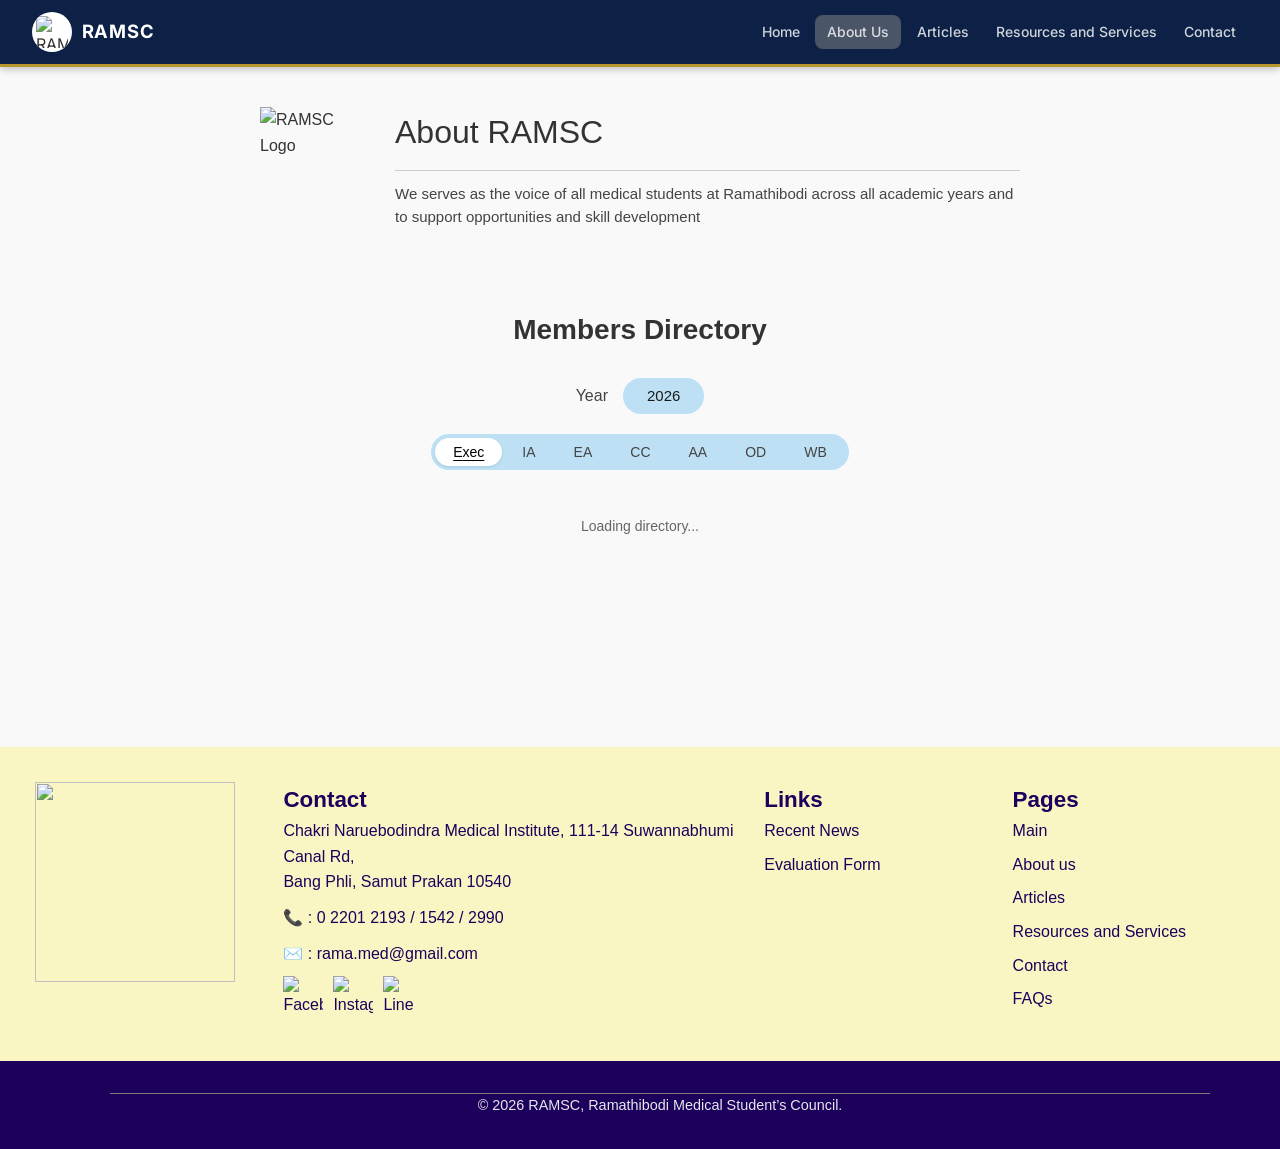
==== commit 22d02a2b: "Update about_us.html" ====
--- a/about_us.html
+++ b/about_us.html
@@ -50,8 +50,8 @@
         
         <section class="au_about_section">
             <div class="au_logo_wrapper">
-                <img src="\assets\img\ramsclogo.png" alt="RAMSC Logo" class="au_logo_img">
-            </div>
+                <img src="RAMSC\assets\img\ramsclogo.png" alt="RAMSC Logo" class="au_logo_img">
+            </div> 
             <div class="au_about_text_block">
                 <h1 class="au_about_title">About RAMSC</h1>
                 <p class="au_about_description">
@@ -128,4 +128,4 @@
     </div>
   </footer>
 </body>
-</html>+</html>
--- a/css/styles.css
+++ b/css/styles.css
@@ -1,4 +1,5 @@
 /* RAMSC v2 — styles.css (patched & responsive) */
+@import url("https://fonts.googleapis.com/css2?family=Inter:wght@400;500;600;700&display=swap");
 
 :root {
   --brand-1: #2ed3e6;
@@ -280,148 +281,89 @@
 }
 
 /* Chips & Cards */
-.chip {
-  display: inline-block;
-  font-size: 0.75rem;
-  padding: 0.15rem 0.5rem;
-  border-radius: 999px;
-  background: color-mix(in oklab, var(--accent) 16%, #fff);
-  color: color-mix(in oklab, var(--accent) 70%, #000);
-}
-.card-grid {
-  display: grid;
-  grid-template-columns: repeat(auto-fit, minmax(240px, 1fr));
-  gap: clamp(1rem, 3vw, 1.5rem);
-}
-.card {
-  background: rgb(224, 224, 224);
-  border-radius: var(--radius);
-  overflow: hidden;
-  box-shadow: var(--shadow);
-  transition:
-    transform 0.15s ease,
-    box-shadow 0.2s ease;
-}
-.card:hover {
-  transform: translateY(-4px);
-  box-shadow: 0 14px 40px rgba(2, 6, 23, 0.12);
-}
-.card-body {
-  padding: 1rem;
-}
-.card-text {
-  font-size: 20px;
-  font-weight: 450;
-  color: #003;
-  text-align: center;
-}
-.card-titles {
-  font-size: 25px;
-  font-weight: 600;
-  color: #1c005c;
-  text-align: center;
-}
-.card-date {
-  font-size: 14px;
-  color: #555;
-  text-align: center;
-  margin-top: 0.25rem;
-}
-
-/* Depts */
-.dept-grid {
-  display: grid;
-  grid-template-columns: repeat(auto-fit, minmax(480px, 1fr));
-  gap: 1rem;
-}
-.dept-card {
-  background: var(--surface);
-  border-radius: var(--radius);
-  overflow: hidden;
-  box-shadow: var(--shadow);
-  transition:
-    transform 0.15s ease,
-    box-shadow 0.2s ease;
-}
-.dept-card:hover {
-  transform: translateY(-4px);
-  box-shadow: 0 14px 40px rgba(2, 6, 23, 0.12);
-}
-.dept-card-text {
-  font-size: 12px;
-  font-weight: 400;
-  color: #000;
-  padding-inline: 25px;
-}
-.dept-card-titles {
-  font-size: 17px;
-  font-weight: 550;
-  color: #000;
-  padding-inline: 25px;
-}
-.dept-card-mail {
-  font-size: 17px;
-  font-weight: 500;
-  color: #000;
-  padding-inline: 25px;
-  padding-bottom: 10px;
-}
-.dept-card-mail:hover {
-  font-weight: 550;
-  color: #3918af;
-}
-
-/* Org */
-.org-grid {
-  display: flex;
-  flex-wrap: wrap;
-  gap: 0.6rem;
+.chip { 
+  display: inline-flex; 
+  align-items: center;
+  font-size: .75rem; 
+  padding: .25rem .6rem; 
+  border-radius: 999px; 
+  background: color-mix(in oklab, var(--accent) 16%, #fff); 
+  color: color-mix(in oklab, var(--accent) 70%, #000); 
+  white-space: nowrap;
+}
+
+.card-grid { 
+  display: grid; 
+  /* Widened the minmax slightly so horizontal cards have room to breathe */
+  grid-template-columns: repeat(auto-fit, minmax(320px, 1fr)); 
+  gap: clamp(1rem, 3vw, 1.5rem); 
+}
+
+.card { 
+  background: rgb(224, 224, 224); 
+  border-radius: var(--radius); 
+  overflow: hidden; 
+  box-shadow: var(--shadow); 
+  transition: transform .15s ease, box-shadow .2s ease;
+  
+  /* Layout fixes: Allows card to grow dynamically based on text */
+  display: flex; 
+  flex-direction: row; /* Aligns image on left, text on right */
+  align-items: stretch;
+  height: auto; 
+  min-height: 120px;
+}
+
+.card:hover { 
+  transform: translateY(-4px); 
+  box-shadow: 0 14px 40px rgba(2,6,23,.12); 
+} 
+
+/* Ensures the image doesn't warp or overflow */
+.card img {
+  width: 120px; 
+  object-fit: cover;
+  background: #f0f0f0; /* Fallback color if image fails to load */
+}
+
+.card-body { 
+  padding: 1.25rem; /* Thicker, more comfortable padding */
+  box-sizing: border-box; /* Prevents padding from breaking the width */
+  display: flex;
+  flex-direction: column;
   justify-content: center;
-}
-.org-chip {
-  padding: 0.5rem 0.8rem;
-  border-radius: 999px;
-  background: var(--surface);
-  box-shadow: var(--shadow);
+  gap: 0.5rem; /* Replaces messy margins with clean spacing */
+  flex: 1; /* Forces body to take up remaining space */
+} 
+
+.card-titles { 
+  font-size: 22px; /* Scaled down slightly to prevent crowding */
+  font-weight: 600; 
+  color: #1c005c; 
+  text-align: left; /* Matched to your screenshot */
+  margin: 0;
+  line-height: 1.3;
+}
+
+.card-text { 
+  font-size: 18px; 
+  font-weight: 450; 
+  color: #003; 
+  text-align: left; 
+  margin: 0;
+  display: flex;
+  align-items: center;
+  gap: 8px; /* Adds space between Author text and the Chip */
+}
+
+.card-date { 
+  font-size: 14px; 
+  color: #555; 
+  text-align: left; 
+  margin: 0; 
 }
 
 /* Values, timeline, gallery */
-.values-grid {
-  display: grid;
-  grid-template-columns: repeat(auto-fit, minmax(180px, 1fr));
-  gap: 1rem;
-  list-style: none;
-  padding: 0;
-  margin: 1rem 0 0;
-}
-.timeline {
-  display: grid;
-  gap: 1rem;
-}
-.tl-item {
-  display: grid;
-  grid-template-columns: 24px 1fr;
-  gap: 0.8rem;
-}
-.tl-dot {
-  width: 12px;
-  height: 12px;
-  border-radius: 50%;
-  background: var(--accent);
-  margin-top: 0.6rem;
-  box-shadow: 0 0 0 4px color-mix(in oklab, var(--accent) 30%, #fff);
-}
-.tl-content {
-  background: var(--surface);
-  border-radius: var(--radius);
-  padding: 1rem;
-  box-shadow: var(--shadow);
-}
-.gallery-grid {
-  display: grid;
-  grid-template-columns: repeat(auto-fit, minmax(220px, 1fr));
-  gap: 1rem;
-}
 .gallery-item img {
   border-radius: var(--radius);
   box-shadow: var(--shadow);
@@ -459,19 +401,6 @@
 }
 
 /* Members */
-.filters {
-  display: flex;
-  gap: 0.6rem;
-  flex-wrap: wrap;
-  margin-bottom: 1rem;
-}
-.filters input,
-.filters select {
-  padding: 0.6rem 0.8rem;
-  border-radius: 0.7rem;
-  border: 1px solid #e5e7eb;
-  font: inherit;
-}
 .member-grid {
   display: grid;
   grid-template-columns: repeat(auto-fit, minmax(220px, 1fr));
@@ -482,16 +411,6 @@
   border-radius: var(--radius);
   padding: 1rem;
   box-shadow: var(--shadow);
-}
-.avatar img {
-  width: 72px;
-  height: 72px;
-  border-radius: 50%;
-  object-fit: cover;
-  margin-bottom: 0.5rem;
-}
-.member-role {
-  color: var(--muted);
 }
 
 /* FAQs */
@@ -507,25 +426,6 @@
   font-weight: 600;
 }
 
-/* Contact */
-.contact-grid {
-  display: grid;
-  grid-template-columns: repeat(auto-fit, minmax(260px, 1fr));
-  gap: 1rem;
-}
-.contact-form label {
-  display: block;
-  margin: 0.4rem 0;
-}
-.contact-form input,
-.contact-form textarea {
-  width: 100%;
-  padding: 0.6rem 0.8rem;
-  border: 1px solid #e5e7eb;
-  border-radius: 0.6rem;
-  font: inherit;
-}
-
 /* Footer */
 .site-footer {
   background: #1c005c;
@@ -536,11 +436,6 @@
   display: grid;
   grid-template-columns: repeat(auto-fit, minmax(200px, 1fr));
   gap: 1rem;
-}
-.unstyled {
-  list-style: none;
-  padding: 0;
-  margin: 0;
 }
 .smallprint {
   border-top: 1px solid #7b7b7b;
@@ -554,7 +449,7 @@
   margin-top: 150px;
   width: 100%;
   padding: 35px;
-  background: rgb(255, 241, 118);
+  background: #FAF6C4;
   color: #1c005c;
   display: flex;
   gap: 1rem;
@@ -564,7 +459,6 @@
 }
 .col-3,
 .col-2,
-.col-4,
 .col-0 {
   flex-grow: 1;
   flex-basis: 0;
@@ -641,24 +535,12 @@
   font-weight: 600;
   color: #4169c9;
 }
-.Htext {
-  font-weight: 500;
-}
-.imglogo {
-  width: 40px;
-  height: 40px;
-}
 
 /* Pleurm Custom Components */
 .flex-center {
   display: flex;
   align-items: center;
   justify-content: center;
-}
-.flex-top {
-  display: flex;
-  align-items: flex-start;
-  justify-content: flex-start;
 }
 
 .organization-box {
@@ -707,6 +589,7 @@
   flex-direction: column;
   width: 50%;
 }
+
 .news_dashboard {
   display: flex;
   flex-direction: column;
@@ -794,261 +677,12 @@
   clear: both;
 }
 
-.parallax-container {
-  position: relative;
-  height: 90vh;
-  overflow: hidden;
-  perspective: 1000px;
-  margin: 0 auto;
-  background: linear-gradient(270deg, #1c005c, #00e0ff, #0077ff, #001d4d);
-  background-size: 800% 800%;
-  animation: blueFlow 18s ease infinite;
-}
-@keyframes blueFlow {
-  0% {
-    background-position: 0% 50%;
-  }
-  50% {
-    background-position: 100% 50%;
-  }
-  100% {
-    background-position: 0% 50%;
-  }
-}
-.layer {
-  position: absolute;
-  top: 50%;
-  left: 22%;
-  transform: translate(-50%, -50%);
-  transition: transform 0.1s linear;
-  will-change: transform;
-}
-.background,
-.aura,
-.title {
-  width: 40%;
-  height: auto;
-}
-.flask {
-  width: 40%;
-  height: auto;
-  transform: translate(-50%, -50%) rotate(-30deg);
-}
-.profile-text {
-  position: absolute;
-  top: 48%;
-  right: 18%;
-  transform: translateY(-50%);
-  color: #fff;
-  text-align: left;
-  max-width: 40%;
-  font-family: "Poppins", sans-serif;
-}
-.profile-text h2 {
-  font-size: 2.7rem;
-  font-weight: 800;
-  letter-spacing: 2px;
-  background: linear-gradient(90deg, #ffffff, #cce7ff);
-  -webkit-background-clip: text;
-  -webkit-text-fill-color: transparent;
-  margin-bottom: 1rem;
-}
-.profile-text h3 {
-  font-size: 2rem;
-  font-weight: 600;
-  margin-top: 0;
-  margin-bottom: 0.3rem;
-}
-.profile-text .quote {
-  font-size: 1.3rem;
-  font-style: italic;
-  margin-left: 0.3rem;
-  opacity: 0.9;
-}
-.profile-text .email {
-  margin-top: 1.5rem;
-  font-size: 1.5rem;
-  font-weight: 550;
-  color: #ffffff;
-  margin-left: 0.3rem;
-}
-.profile-text h2:hover {
-  color: #ffffff;
-  text-shadow:
-    0 0 5px rgba(255, 255, 255, 0.8),
-    0 0 5px rgba(0, 0, 0, 0.6);
-  transform: scale(1.05);
-  transition: all 0.3s ease-in-out;
-}
-
-/* DASHBOARD add up */
-.slideshow-container {
-  position: relative;
-  max-width: 800px;
-  width: 100%;
-  margin: auto;
-  border-radius: 1rem;
-  overflow: hidden;
-  box-shadow:
-    0 10px 15px -3px rgb(0 0 0 / 0.1),
-    0 4px 6px -4px rgb(0 0 0 / 0.1);
-}
-.mySlides {
-  display: none;
-  max-height: 450px;
-  overflow: hidden;
-  justify-content: center;
-  align-items: center;
-}
-.mySlides.active {
-  display: block;
-}
-.mySlides img {
-  width: 100%;
-  height: 100%;
-  object-fit: contain;
-}
-.prev,
-.next {
-  cursor: pointer;
-  position: absolute;
-  top: 50%;
-  transform: translateY(-50%);
-  width: auto;
-  padding: 16px;
-  color: white;
-  font-weight: bold;
-  font-size: 24px;
-  transition: 0.6s ease;
-  border-radius: 0 1rem 1rem 0;
-  user-select: none;
-  background-color: rgba(0, 0, 0, 0.5);
-  backdrop-filter: blur(5px);
-  -webkit-backdrop-filter: blur(5px);
-}
-.next {
-  right: 0;
-  border-radius: 1rem 0 0 1rem;
-}
-.prev:hover,
-.next:hover {
-  background-color: rgba(0, 0, 0, 0.8);
-}
-.text {
-  color: white;
-  font-size: 1rem;
-  padding: 8px 12px;
-  position: absolute;
-  bottom: 0;
-  width: 100%;
-  text-align: center;
-  background-color: rgba(0, 0, 0, 0.5);
-  backdrop-filter: blur(5px);
-  -webkit-backdrop-filter: blur(5px);
-}
-.numbertext {
-  color: white;
-  font-size: 0.75rem;
-  padding: 8px 12px;
-  position: absolute;
-  top: 0;
-  left: 0;
-  background-color: rgba(0, 0, 0, 0.5);
-  backdrop-filter: blur(5px);
-  -webkit-backdrop-filter: blur(5px);
-  border-bottom-right-radius: 0.5rem;
-}
-.dot {
-  cursor: pointer;
-  height: 15px;
-  width: 15px;
-  margin: 0 4px;
-  background-color: #bbb;
-  border-radius: 50%;
-  display: inline-block;
-  transition: background-color 0.6s ease;
-}
-.active,
-.dot:hover {
+
+.active {
   background-color: #4a5568;
 }
-.fade {
-  animation-name: fade;
-  animation-duration: 1.5s;
-}
-@keyframes fade {
-  from {
-    opacity: 0.4;
-  }
-  to {
-    opacity: 1;
-  }
-}
-
-/* Modal */
-.modal {
-  display: none;
-  position: fixed;
-  z-index: 100;
-  left: 0;
-  top: 0;
-  width: 100%;
-  height: 100%;
-  overflow: auto;
-  background-color: rgba(0, 0, 0, 0.9);
-  backdrop-filter: blur(10px);
-  -webkit-backdrop-filter: blur(10px);
-  justify-content: center;
-  align-items: center;
-  flex-direction: column;
-}
-.modal-content-wrapper {
-  position: relative;
-  max-width: 80%;
-}
-.modal-content {
-  display: block;
-  max-width: 90vw;
-  max-height: 70vh;
-  object-fit: contain;
-}
-.modal-content,
-#caption {
-  animation-name: zoom;
-  animation-duration: 0.6s;
-}
-@keyframes zoom {
-  from {
-    transform: scale(0);
-  }
-  to {
-    transform: scale(1);
-  }
-}
-.close {
-  position: absolute;
-  top: 10px;
-  right: 10px;
-  color: #f1f1f1;
-  font-size: 40px;
-  font-weight: bold;
-  transition: 0.3s;
-  cursor: pointer;
-  text-shadow: 2px 2px 4px rgba(0, 0, 0, 0.5);
-}
-.close:hover,
-.close:focus {
-  color: #bbb;
-  text-decoration: none;
-}
 
 /* Vision Colors */
-.ramsc-green-bg {
-  background-color: #37beb0;
-}
-.ramsc-purple-bg {
-  background-color: #a694fb;
-}
 .vision-circle-border {
   background-image: conic-gradient(
     from 0deg,
@@ -1059,119 +693,6 @@
   );
 }
 
-/* Swiper & Misc Components */
-.swiper {
-  width: 100%;
-  max-width: 1080px;
-  height: 600px;
-  margin: 30px auto;
-  position: relative;
-  border: 4px solid #ffffff;
-  border-radius: 10px;
-  overflow: hidden;
-}
-.content-Ab {
-  margin-top: 12px;
-  display: flex;
-  flex-direction: row;
-  align-items: flex-start;
-  gap: 8px;
-}
-.swiper-wrapper {
-  height: 100%;
-}
-.swiper-slide {
-  display: flex;
-  flex-direction: column;
-  align-items: center;
-  justify-content: flex-start;
-  padding: 28px;
-}
-.slide-left {
-  flex: 0 0 45%;
-  display: flex;
-  align-items: center;
-  justify-content: center;
-}
-.avatarv {
-  margin: 0;
-}
-.slide-right {
-  flex: 0 0 50%;
-  padding-left: 20px;
-}
-.swiper-button-next,
-.swiper-button-prev {
-  color: #111;
-}
-.TT {
-  text-align: center;
-  font-size: 40px;
-  color: #ffffff;
-  text-shadow: 2px 2px 6px rgba(0, 0, 0, 0.5);
-  transition: transform 0.3s ease;
-}
-.CCbg {
-  background-color: #f5ff6c;
-}
-.IA {
-  color: rgb(255, 255, 255);
-}
-.AAbg {
-  background-color: #73ff607f;
-}
-.EAbg {
-  background-color: #6cacff;
-}
-.WBbg {
-  background-color: #ff85b4;
-}
-.ODbg {
-  background-color: #5b3eff;
-}
-.swiper-slide,
-.swiper-slide * {
-  user-select: text !important;
-}
-.swiper-slide::before {
-  pointer-events: none;
-}
-.slide-inner {
-  display: flex;
-  flex-direction: column;
-  align-items: center;
-}
-.Vice-img {
-  height: 359px;
-  width: auto;
-  margin-left: 50px;
-  margin-top: 20px;
-}
-.Vice-name {
-  color: #ffffff;
-  text-shadow: 2px 2px 6px rgba(0, 0, 0, 0.5);
-  margin-left: 30px;
-  margin-top: 30px;
-  font-size: 22px;
-  text-align: center;
-}
-.Vice-des {
-  color: #5c5c5c;
-  margin-left: 30px;
-  margin-top: 10px;
-  font-size: 20px;
-  text-align: center;
-}
-.VicePR {
-  text-align: center;
-  font-size: 50px;
-  color: #000;
-  font-weight: 1000px;
-  margin-top: 50px;
-  margin-bottom: 30px;
-  text-shadow: 2px 2px 6px rgba(81, 81, 81, 0.5);
-}
-
 /* Contact Fixes */
 .logo-white-circle {
   width: 80px;
@@ -1212,6 +733,61 @@
   align-items: center !important;
 }
 
+/* Hero: huge RAMSC text instead of the graphic logo */
+.hero-left-column .hero-title {
+  font-family: "Montserrat", "Inter", system-ui, sans-serif;
+  font-size: clamp(7rem, 12vw, 9rem);
+  font-weight: 800;
+  line-height: 1;
+  letter-spacing: 0.04em;
+  color: #fff;
+  text-shadow: 0 4px 24px rgba(0, 0, 0, 0.45);
+  margin: 0 0 2rem;
+  max-width: 100%;
+}
+
+/* Hero emblem: white glow that fades out smoothly, no visible edge */
+.hero-logo-glow {
+  position: relative;
+  width: 75%;
+  display: flex;
+  justify-content: center;
+  align-items: center;
+  animation: float 4s ease-in-out infinite;
+}
+.hero-logo-glow::before {
+  content: "";
+  position: absolute;
+  inset: -30%;
+  background: radial-gradient(
+    closest-side,
+    rgba(255, 255, 255, 1) 0%,
+    rgba(255, 255, 255, 1) 28%,
+    rgba(255, 255, 255, 0.96) 36%,
+    rgba(255, 255, 255, 0.85) 44%,
+    rgba(255, 255, 255, 0.68) 52%,
+    rgba(255, 255, 255, 0.50) 60%,
+    rgba(255, 255, 255, 0.33) 68%,
+    rgba(255, 255, 255, 0.19) 76%,
+    rgba(255, 255, 255, 0.09) 84%,
+    rgba(255, 255, 255, 0.03) 92%,
+    rgba(255, 255, 255, 0) 100%
+  );
+  z-index: 0;
+  pointer-events: none;
+}
+.hero-side-logo {
+  position: relative;
+  z-index: 1;
+  width: 100%;
+  height: auto;
+  animation: none;           /* float now lives on the wrapper so the glow moves with the logo */
+  filter: drop-shadow(0 4px 14px rgba(0, 0, 0, 0.2));
+}
+.hero-side-logo:hover {
+  filter: drop-shadow(0 6px 20px rgba(0, 0, 0, 0.3));
+}
+
 /* Header Logo */
 .logo {
   display: flex;
@@ -1280,7 +856,7 @@
 }
 .hero-subtitle {
   font-size: 1.5rem;
-  font-weight: 500;
+  font-weight: 800;
   text-shadow: 0 2px 4px rgba(0, 0, 0, 0.3);
 }
 .hero-description-th {
@@ -1404,111 +980,6 @@
     grid-template-columns: 1fr;
   }
 }
-.RAContact_form_wrapper {
-  background: #ffffff;
-  padding: 35px;
-  border-radius: 12px;
-  box-shadow: 0 4px 20px rgba(0, 0, 0, 0.05);
-  border: 1px solid var(--RAContact_border);
-}
-.RAContact_form_row {
-  display: grid;
-  grid-template-columns: 1fr 1fr;
-  gap: 20px;
-}
-@media (max-width: 600px) {
-  .RAContact_form_row {
-    grid-template-columns: 1fr;
-  }
-}
-.RAContact_form_group {
-  margin-bottom: 22px;
-}
-.RAContact_label {
-  display: block;
-  font-size: 0.95rem;
-  font-weight: 600;
-  margin-bottom: 8px;
-  color: var(--RAContact_dark);
-}
-.RAContact_sub_label {
-  font-size: 0.85rem;
-  font-weight: 400;
-  color: #e53e3e;
-  margin-left: 4px;
-}
-.RAContact_input,
-.RAContact_select {
-  width: 100%;
-  padding: 12px 16px;
-  border: 1px solid var(--RAContact_border);
-  border-radius: 8px;
-  font-size: 1rem;
-  color: var(--RAContact_dark);
-  background-color: var(--RAContact_light);
-  box-sizing: border-box;
-  transition: all 0.3s ease;
-}
-.RAContact_input:focus,
-.RAContact_select:focus {
-  outline: none;
-  border-color: var(--RAContact_primary);
-  background-color: #ffffff;
-  box-shadow: 0 0 0 3px rgba(15, 76, 129, 0.15);
-}
-.RAContact_textarea {
-  resize: vertical;
-  min-height: 150px;
-  font-family: inherit;
-}
-.RAContact_select_wrapper {
-  position: relative;
-}
-.RAContact_select {
-  appearance: none;
-  -webkit-appearance: none;
-  cursor: pointer;
-}
-.RAContact_select_wrapper::after {
-  content: "\f107";
-  font-family: "Font Awesome 6 Free";
-  font-weight: 900;
-  position: absolute;
-  right: 16px;
-  top: 50%;
-  transform: translateY(-50%);
-  pointer-events: none;
-  color: #a0aec0;
-}
-.RAContact_submit_btn {
-  display: flex;
-  align-items: center;
-  justify-content: center;
-  gap: 10px;
-  width: 100%;
-  padding: 14px;
-  background-color: var(--RAContact_primary);
-  color: #ffffff;
-  border: none;
-  border-radius: 8px;
-  font-size: 1.05rem;
-  font-weight: 600;
-  cursor: pointer;
-  transition:
-    background-color 0.2s ease,
-    transform 0.1s ease;
-}
-.RAContact_submit_btn:hover {
-  background-color: #0b3a63;
-}
-.RAContact_submit_btn:active {
-  transform: scale(0.99);
-}
-.RAContact_sidebar {
-  display: flex;
-  flex-direction: column;
-  gap: 25px;
-}
 .RAContact_card {
   background: #ffffff;
   padding: 30px;
@@ -1586,42 +1057,8 @@
   color: #4a5568;
   line-height: 1.4;
 }
-.RAContact_status_box {
-  margin-top: 20px;
-  padding: 12px 16px;
-  border-radius: 6px;
-  display: none;
-  font-size: 0.95rem;
-  line-height: 1.4;
-}
-.RAContact_status_success {
-  display: block;
-  background-color: #c6f6d5;
-  color: #22543d;
-  border: 1px solid #c6f6d5;
-}
-.RAContact_status_error {
-  display: block;
-  background-color: #fed7d7;
-  color: #742a2a;
-  border: 1px solid #fed7d7;
-}
 
 /* About Us Page */
-.au_navbar {
-  background-color: #1a065c;
-  padding: 18px 24px;
-}
-.au_nav_container {
-  max-width: 1100px;
-  margin: 0 auto;
-}
-.au_brand_logo {
-  color: #ffffff;
-  font-size: 24px;
-  font-weight: bold;
-  letter-spacing: 0.5px;
-}
 .au_main_container {
   max-width: 800px;
   margin: 0 auto;
@@ -1772,14 +1209,6 @@
 }
 
 /* Vision Components */
-.slideshow-dots-wrapper {
-  position: absolute;
-  bottom: 1rem;
-  left: 50%;
-  transform: translateX(-50%);
-  display: flex;
-  justify-content: center;
-}
 .vision-wrapper {
   display: flex;
   flex-direction: column;
@@ -1921,8 +1350,7 @@
 /* --- TABLET & IPAD (Under 1024px) --- */
 @media (max-width: 1024px) {
   /* Stack side-by-side structures vertically */
-  .row_contact,
-  .row_dashboard {
+  .row_contact {
     display: flex;
     flex-direction: column;
     gap: 2.5rem;
@@ -2001,17 +1429,6 @@
     border-radius: 1.5rem !important;
   }
 
-  /* Clean up dashboard text and margins */
-  .news_dashboard {
-    text-align: center;
-    padding: 1rem !important;
-    margin: 0 !important;
-    height: auto;
-  }
-  .dashboard-divider {
-    width: 100%;
-  }
-
   /* Stack inner contacts blocks */
   .inner_row_contact {
     flex-direction: column;
@@ -2043,3 +1460,1564 @@
     justify-content: center;
   }
 }
+
+/* article interface --- */
+/* Reset and Base Styles */
+* {
+    margin: 0;
+    padding: 0;
+    box-sizing: border-box;
+    font-family: 'Segoe UI', Tahoma, Geneva, Verdana, sans-serif;
+}
+
+body {
+    background-color: #f9f9f9;
+    color: #333;
+}
+
+/* Navigation & Header */
+
+
+.main-header {
+    background-color: #000000;
+    color: white;
+    padding: 20px 40px;
+    margin-bottom: 30px;
+}
+
+.main-header h2 {
+    font-size: 1.8rem;
+    font-weight: 400;
+}
+
+.container {
+    max-width: 1200px;
+    margin: 0 auto;
+    padding: 0 20px;
+}
+
+/* Section Layout */
+.news-section {
+    display: flex;
+    margin-bottom: 40px;
+    gap: 30px;
+}
+
+/* Vertical Labels */
+.section-label {
+    flex: 0 0 50px;
+    display: flex;
+    align-items: center;
+    justify-content: center;
+    color: white;
+    font-size: 1.5rem;
+    font-weight: 600;
+    border-radius: 4px;
+}
+
+.section-label span {
+    writing-mode: vertical-rl;
+    transform: rotate(180deg);
+    padding: 20px 0;
+}
+
+.label-recent {
+    background-color: #90a4ae; /* Greyish blue */
+}
+
+.label-more {
+    background-color: #78909c; /* Slightly darker greyish blue */
+}
+
+.section-content {
+    flex: 1;
+    display: flex;
+    flex-direction: column;
+    gap: 20px;
+}
+
+/* Card Styles */
+.news-card {
+    display: flex;
+    background: white;
+    border-radius: 8px;
+    overflow: hidden;
+    box-shadow: 0 2px 5px rgba(0,0,0,0.05);
+    height: 160px; /* Fixed height for consistency */
+}
+
+.news-card-img {
+    flex: 0 0 250px;
+    height: 100%;
+}
+
+.news-card-img img {
+    width: 100%;
+    height: 100%;
+    object-fit: cover; /* Crops image centrally */
+}
+
+.news-card-content {
+    padding: 15px 20px;
+    flex: 1;
+    display: flex;
+    flex-direction: column;
+    min-width: 0; /* Important for text truncation */
+}
+
+/* Title Fade Effect */
+.title-fade {
+    font-size: 1.2rem;
+    font-weight: bold;
+    margin-bottom: 8px;
+    white-space: nowrap;
+    overflow: hidden;
+    /* Creates the fading disappearance effect */
+    -webkit-mask-image: linear-gradient(to right, black 80%, transparent 100%);
+    mask-image: linear-gradient(to right, black 80%, transparent 100%);
+}
+
+.meta-info {
+    display: flex;
+    align-items: center;
+    gap: 10px;
+    margin-bottom: 10px;
+    font-size: 0.9rem;
+    font-weight: 600;
+}
+
+.paragraphs {
+    font-size: 0.85rem;
+    color: #666;
+    display: -webkit-box;
+    -webkit-line-clamp: 3;
+    -webkit-box-orient: vertical;
+    overflow: hidden;
+}
+
+/* Grid Layout for More News */
+.more-news-grid {
+    display: grid;
+    grid-template-columns: repeat(2, 1fr);
+    gap: 20px;
+}
+
+/* Small Cards for Grid */
+.more-news-grid .news-card {
+    height: 120px;
+}
+.more-news-grid .news-card-img {
+    flex: 0 0 150px;
+}
+.more-news-grid .title-fade {
+    font-size: 1rem;
+}
+.more-news-grid .paragraphs {
+    -webkit-line-clamp: 2;
+}
+
+/* Tags */
+.tag {
+    padding: 2px 10px;
+    border-radius: 12px;
+    font-size: 0.75rem;
+    color: white;
+    font-weight: normal;
+}
+.tag-academic { background-color: #f28b82; } /* Pastel Red */
+.tag-activity { background-color: #5AC18E; } /* Pastel Green */
+.tag-well-being { background-color: #f48fb1; } /* Pastel Pink */
+.tag-announcement { background-color: #81d4fa; } /* Pastel Blue */
+
+/* Load More Button */
+.load-more-container {
+    text-align: center;
+    margin-top: 15px;
+}
+
+#load-more-btn {
+    background: none;
+    border: none;
+    color: #666;
+    font-size: 1rem;    
+    cursor: pointer;
+    text-decoration: underline;
+}
+
+#load-more-btn:hover {
+    color: #333;
+}
+
+.hidden {
+    display: none !important;
+}
+
+/* Calendar */
+.calendar-container {
+    width: 700px;
+    background: #ffffff;
+    border-radius: 20px;
+    box-shadow: 0 4px 20px rgba(0, 0, 0, 0.05);
+    border: 2px solid #e2f3f1;
+    overflow: hidden;
+}
+
+.calendar-header {
+    background-color: #e2f3f1;
+    padding: 20px 25px;
+    display: flex;
+    justify-content: space-between;
+    align-items: center;
+}
+
+.calendar-header h2 {
+    margin: 0;
+    color: #5ab3a9;
+    font-size: 32px;
+    font-weight: 600;
+    flex-grow: 1;
+    text-align: center;
+}
+
+.calendar-days-of-week {
+    display: grid;
+    grid-template-columns: repeat(7, 1fr);
+    background-color: #f8fcfb;
+    text-align: center;
+    padding: 15px 0;
+    color: #b0b0b0;
+    font-size: 16px;
+    border-bottom: 1px solid #f0f0f0;
+}
+
+.calendar-grid {
+    display: grid;
+    grid-template-columns: repeat(7, 1fr);
+    grid-auto-rows: 100px;
+}
+
+.calendar-day {
+    padding: 10px;
+    box-sizing: border-box;
+    position: relative;
+    border-right: 1px solid #f9f9f9;
+    border-bottom: 1px solid #f9f9f9;
+    min-width: 0;
+    overflow: hidden;
+}
+
+.calendar-day:nth-child(7n) {
+    border-right: none;
+}
+
+.day-number {
+    font-size: 14px;
+    color: #333333;
+    margin-bottom: 8px;
+}
+
+.event {
+    font-size: 11px;
+    color: #ffffff;
+    padding: 4px 6px;
+    border-radius: 4px;
+    margin-bottom: 4px;
+    white-space: nowrap;
+    overflow: hidden;
+    text-overflow: ellipsis;
+    width: 100%;
+    box-sizing: border-box;
+    display: block;
+    text-decoration: none;
+    cursor: pointer;
+}
+
+.empty-day {
+    background-color: #ffffff;
+}
+
+/* Calendar event hover pop-up */
+.event-tooltip {
+    position: fixed;
+    z-index: 1000;
+    max-width: 340px;
+    padding: 14px 16px;
+    background: #ffffff;
+    border-radius: 12px;
+    box-shadow: 0 8px 24px rgba(0, 0, 0, 0.18);
+    pointer-events: none;
+    opacity: 0;
+    visibility: hidden;
+    transition: opacity 0.12s ease;
+}
+.event-tooltip.visible {
+    opacity: 1;
+    visibility: visible;
+}
+.event-tooltip-title {
+    font-size: 1rem;
+    font-weight: 700;
+    color: #333;
+    line-height: 1.3;
+    margin-bottom: 10px;
+}
+.event-tooltip-meta {
+    display: flex;
+    flex-wrap: wrap;
+    align-items: center;
+    gap: 6px 0;
+    font-size: 0.8rem;
+    font-weight: 600;
+    color: #888;
+}
+.event-tooltip-meta .tag { margin-right: 8px; }
+.event-tooltip-author,
+.event-tooltip-date {
+    padding: 0 10px;
+    border-left: 1px solid #ccc;
+}
+
+/* Mobile event bottom sheet */
+.event-sheet-overlay {
+    position: fixed;
+    inset: 0;
+    z-index: 2000;
+    background: rgba(0, 0, 0, 0.4);
+    display: flex;
+    align-items: flex-end;
+    justify-content: center;
+    opacity: 0;
+    visibility: hidden;
+    transition: opacity 0.2s ease, visibility 0.2s;
+}
+.event-sheet-overlay.open {
+    opacity: 1;
+    visibility: visible;
+}
+.event-sheet {
+    position: relative;
+    width: 100%;
+    max-width: 480px;
+    background: #ffffff;
+    border-radius: 20px 20px 0 0;
+    padding: 12px 20px calc(24px + env(safe-area-inset-bottom));
+    box-shadow: 0 -8px 30px rgba(0, 0, 0, 0.2);
+    transform: translateY(100%);
+    transition: transform 0.25s ease;
+}
+.event-sheet-overlay.open .event-sheet {
+    transform: translateY(0);
+}
+.event-sheet-handle {
+    width: 40px;
+    height: 4px;
+    border-radius: 2px;
+    background: #d0d5dd;
+    margin: 0 auto 14px;
+}
+.event-sheet-close {
+    position: absolute;
+    top: 14px;
+    right: 14px;
+    width: 36px;
+    height: 36px;
+    border: none;
+    border-radius: 50%;
+    background: #f1f3f5;
+    color: #555;
+    font-size: 1.5rem;
+    line-height: 1;
+    cursor: pointer;
+}
+.event-sheet-head {
+    display: flex;
+    align-items: flex-start;
+    gap: 12px;
+    padding-right: 44px;
+    margin-bottom: 12px;
+}
+.event-sheet-dot {
+    flex: none;
+    width: 14px;
+    height: 14px;
+    border-radius: 4px;
+    margin-top: 7px;
+}
+.event-sheet-title {
+    margin: 0;
+    font-size: 1.25rem;
+    line-height: 1.3;
+    color: #222;
+}
+.event-sheet-row {
+    margin: 0 0 8px 26px;
+    font-size: 0.95rem;
+    color: #555;
+}
+.event-sheet-when {
+    font-weight: 600;
+    color: #333;
+}
+.event-sheet-tags {
+    display: flex;
+    flex-wrap: wrap;
+    gap: 6px;
+    margin: 10px 0 18px 26px;
+}
+.event-sheet-link {
+    display: block;
+    text-align: center;
+    padding: 12px;
+    border-radius: 12px;
+    background: #37beb0;
+    color: #ffffff;
+    font-weight: 600;
+    text-decoration: none;
+}
+body.event-sheet-open {
+    overflow: hidden;
+}
+
+
+.month-nav-btn {
+    background-color: #ffffff;
+    border: none;
+    width: 40px;
+    height: 40px;
+    border-radius: 50%;
+    color: #5ab3a9;
+    font-size: 20px;
+    font-weight: bold;
+    cursor: pointer;
+    box-shadow: 0 2px 6px rgba(0, 0, 0, 0.08);
+    display: flex;
+    align-items: center;
+    justify-content: center;
+    transition: background-color 0.2s ease, transform 0.1s ease;
+}
+
+.month-nav-btn:hover {
+    background-color: #f0f8f7;
+    transform: scale(1.05);
+}
+
+/* Upcoming Events */
+.upcoming-events-container {
+    width: 500px;
+    font-family: sans-serif;
+}
+
+.upcoming-title {
+    font-size: 38px;
+    font-weight: 700;
+    color: #111111;
+    margin: 0 0 10px 0;
+    letter-spacing: -0.5px;
+}
+
+.title-underline {
+    width: 140px;
+    height: 4px;
+    background-color: #37beb0;
+    margin-bottom: 30px;
+}
+
+#upcoming-list {
+    display: flex;
+    flex-direction: column;
+    gap: 16px;
+}
+
+.event-card {
+    position: relative;
+    background: #ffffff;
+    border-radius: 16px;
+    padding: 20px 24px;
+    box-shadow: 0 4px 15px rgba(0, 0, 0, 0.06);
+    display: flex;
+    align-items: center;
+    overflow: hidden;
+    z-index: 1;
+}
+
+.event-card::after {
+    content: '';
+    position: absolute;
+    top: 0;
+    right: 0;
+    bottom: 0;
+    width: 16px;
+    z-index: -1;
+}
+
+.event-icon-wrapper {
+    width: 40px;
+    height: 40px;
+    margin-right: 16px;
+    display: flex;
+    align-items: center;
+    justify-content: center;
+    flex-shrink: 0;
+}
+
+.event-details {
+    display: flex;
+    flex-direction: column;
+}
+
+.event-name {
+    font-size: 20px;
+    font-weight: 600;
+    color: #000000;
+    margin: 0 0 4px 0;
+}
+
+.event-time {
+    font-size: 14px;
+    color: #666666;
+    margin: 0;
+}
+
+.dashboard-section {
+    margin-bottom: 2rem;
+}
+
+.dashboard-heading {
+    color: #000;
+    font-size: 3rem;
+}
+
+.theme-Academic::after { background: linear-gradient(180deg, #5de0d3, #37beb0); }
+.theme-Activity::after { background: linear-gradient(180deg, #ff7a7a, #ff4d4d); }
+.theme-Well-being::after { background: linear-gradient(180deg, #ffb3d1, #ff85b4); }
+.theme-Announcement::after { background: linear-gradient(180deg, #c4b5fd, #a694fb); }
+
+.icon-Academic svg { stroke: #37beb0; fill: none; width: 28px; height: 28px; }
+.icon-Activity svg { stroke: #ff4d4d; fill: none; width: 28px; height: 28px; }
+.icon-Well-being svg { stroke: #ff85b4; fill: none; width: 28px; height: 28px; }
+.icon-Announcement svg { stroke: #a694fb; fill: none; width: 28px; height: 28px; }
+
+.Academic { background-color: #37beb0; }
+.Activity { background-color: #ff4d4d; }
+.Well-being { background-color: #ff85b4; }
+.Announcement { background-color: #a694fb; }
+/* ==========================================================================
+   === ANNOUNCEMENT REQUEST FORM (announcement.html) ===
+   Every selector is namespaced .ann-* and scoped by .ann-page, so nothing here
+   can collide with the rules above. Header/footer come from the site itself.
+   ========================================================================== */
+.ann-page {
+  --ann-navy: #0d2146;
+  --ann-navy-mid: #1a3a6b;
+  --ann-gold: #b8962e;
+  --ann-text: #1c2b3a;
+  --ann-muted: #5a6a7a;
+  --ann-error: #c0392b;
+  --ann-success: #1a6b3a;
+  --ann-border: #c8d4e3;
+  --ann-radius: 8px;
+  --ann-ease: 0.2s ease;
+  font-family: "Sarabun", "Noto Sans Thai", "Segoe UI", system-ui, sans-serif;
+  color: var(--ann-text);
+  line-height: 1.65;
+}
+/* The global `* { font-family }` reset higher up would otherwise win on every child */
+.ann-page * {
+  font-family: inherit;
+}
+
+/* Hero */
+.ann-hero {
+  background: linear-gradient(135deg, var(--ann-navy) 0%, var(--ann-navy-mid) 100%);
+  color: #fff;
+  padding: 3.5rem 1.5rem 3rem;
+  text-align: center;
+  border-bottom: 3px solid var(--ann-gold);
+}
+.ann-eyebrow {
+  font-size: 0.75rem;
+  font-weight: 600;
+  letter-spacing: 0.18em;
+  text-transform: uppercase;
+  color: var(--ann-gold);
+  margin-bottom: 0.6rem;
+}
+.ann-hero-title {
+  font-size: clamp(1.8rem, 4vw, 2.6rem);
+  font-weight: 700;
+  line-height: 1.2;
+  margin-bottom: 0.8rem;
+}
+.ann-hero-sub {
+  font-size: 1rem;
+  color: rgba(255, 255, 255, 0.78);
+  max-width: 560px;
+  margin: 0 auto;
+}
+
+/* Layout + cards */
+.ann-wrap {
+  max-width: 760px;
+  margin: 2.5rem auto 4rem;
+  padding: 0 1.25rem;
+}
+.ann-card {
+  background: #fff;
+  border: 1px solid var(--ann-border);
+  border-radius: 12px;
+  padding: 2rem 2rem 1.75rem;
+  margin-bottom: 1.5rem;
+  box-shadow: 0 1px 4px rgba(13, 33, 70, 0.06);
+}
+.ann-title {
+  display: flex;
+  align-items: center;
+  gap: 0.75rem;
+  font-size: 1.05rem;
+  font-weight: 700;
+  color: var(--ann-navy);
+  margin-bottom: 1.4rem;
+  padding-bottom: 0.75rem;
+  border-bottom: 1.5px solid #e8edf5;
+}
+.ann-num {
+  display: inline-flex;
+  align-items: center;
+  justify-content: center;
+  width: 30px;
+  height: 30px;
+  flex-shrink: 0;
+  background: var(--ann-navy);
+  color: #fff;
+  border-radius: 50%;
+  font-size: 0.72rem;
+  font-weight: 700;
+}
+.ann-desc {
+  font-size: 0.875rem;
+  color: var(--ann-muted);
+  margin-bottom: 1rem;
+}
+
+/* Sign-in card + signed-in chip */
+.ann-signin {
+  text-align: center;
+  padding: 2.5rem 2rem;
+}
+.ann-signin h2 {
+  color: var(--ann-navy);
+  font-size: 1.15rem;
+  margin-bottom: 0.5rem;
+}
+.ann-signin p {
+  color: var(--ann-muted);
+  font-size: 0.9rem;
+  margin-bottom: 1.25rem;
+}
+.ann-gbtn {
+  display: flex;
+  justify-content: center;
+  min-height: 44px;
+}
+.ann-user {
+  display: flex;
+  align-items: center;
+  justify-content: space-between;
+  gap: 1rem;
+  flex-wrap: wrap;
+  background: #e8edf5;
+  border: 1px solid var(--ann-border);
+  border-radius: var(--ann-radius);
+  padding: 0.7rem 1rem;
+  margin-bottom: 1.5rem;
+  font-size: 0.875rem;
+}
+.ann-user strong {
+  color: var(--ann-navy);
+}
+.ann-linkbtn {
+  background: none;
+  border: none;
+  color: #b91c1c;
+  text-decoration: underline;
+  cursor: pointer;
+  font-size: 0.85rem;
+}
+
+/* Fields */
+.ann-field {
+  margin-bottom: 1.25rem;
+}
+.ann-row {
+  display: grid;
+  grid-template-columns: 1fr 1fr;
+  gap: 1rem;
+}
+.ann-label {
+  display: block;
+  font-size: 0.875rem;
+  font-weight: 600;
+  color: var(--ann-navy);
+  margin-bottom: 0.35rem;
+}
+.ann-req {
+  color: var(--ann-error);
+  margin-left: 2px;
+}
+.ann-input {
+  width: 100%;
+  padding: 0.65rem 0.875rem;
+  border: 1.5px solid var(--ann-border);
+  border-radius: var(--ann-radius);
+  font-size: 0.9375rem;
+  color: var(--ann-text);
+  background: #fff;
+  transition: border-color var(--ann-ease), box-shadow var(--ann-ease);
+  outline: none;
+}
+.ann-input:focus {
+  border-color: var(--ann-navy-mid);
+  box-shadow: 0 0 0 3px rgba(26, 58, 107, 0.12);
+}
+.ann-input.ann-invalid {
+  border-color: var(--ann-error);
+  box-shadow: 0 0 0 3px rgba(192, 57, 43, 0.1);
+}
+textarea.ann-input {
+  resize: vertical;
+  min-height: 120px;
+}
+.ann-hint {
+  font-size: 0.78rem;
+  color: var(--ann-muted);
+  margin-top: 0.3rem;
+}
+.ann-error {
+  font-size: 0.78rem;
+  font-weight: 500;
+  color: var(--ann-error);
+  margin-top: 0.3rem;
+  min-height: 1em;
+}
+
+/* Tag checkboxes: coloured like the calendar tags; keyboard accessible */
+.ann-checks {
+  display: grid;
+  grid-template-columns: repeat(auto-fill, minmax(200px, 1fr));
+  gap: 0.6rem;
+  margin-bottom: 0.5rem;
+}
+.ann-check {
+  --tag: #1a3a6b;
+  position: relative;
+  display: flex;
+  align-items: center;
+  gap: 0.6rem;
+  cursor: pointer;
+  user-select: none;
+  font-size: 0.9rem;
+  padding: 0.55rem 0.75rem;
+  background: #fff;
+  border: 1.5px solid var(--ann-border);
+  border-radius: var(--ann-radius);
+  transition: border-color var(--ann-ease), background var(--ann-ease);
+}
+.ann-check[data-tag="Academic"] { --tag: #37beb0; }
+.ann-check[data-tag="Activity"] { --tag: #ff4d4d; }
+.ann-check[data-tag="Well-being"] { --tag: #ff85b4; }
+.ann-check[data-tag="Announcement"] { --tag: #a694fb; }
+.ann-check:hover {
+  border-color: var(--tag);
+}
+.ann-check input {
+  position: absolute;
+  opacity: 0;
+  width: 1px;
+  height: 1px;
+  pointer-events: none;
+}
+.ann-box {
+  width: 18px;
+  height: 18px;
+  flex-shrink: 0;
+  display: flex;
+  align-items: center;
+  justify-content: center;
+  background: #fff;
+  border: 2px solid var(--ann-border);
+  border-radius: 4px;
+  transition: all var(--ann-ease);
+}
+.ann-check input:checked ~ .ann-box {
+  background: var(--tag);
+  border-color: var(--tag);
+}
+.ann-check input:checked ~ .ann-box::after {
+  content: "";
+  display: block;
+  width: 5px;
+  height: 9px;
+  border: 2px solid #fff;
+  border-top: none;
+  border-left: none;
+  transform: rotate(45deg) translateY(-1px);
+}
+.ann-check input:focus-visible ~ .ann-box {
+  outline: 2px solid var(--ann-navy);
+  outline-offset: 2px;
+}
+.ann-check:has(input:checked) {
+  border-color: var(--tag);
+  background: color-mix(in srgb, var(--tag) 12%, #fff);
+}
+
+/* Submit, spinner, status banner */
+.ann-actions {
+  display: flex;
+  flex-direction: column;
+  align-items: center;
+  gap: 1rem;
+  margin-top: 0.5rem;
+}
+.ann-note {
+  font-size: 0.8rem;
+  color: var(--ann-muted);
+  text-align: center;
+  max-width: 500px;
+}
+.ann-submit {
+  display: inline-flex;
+  align-items: center;
+  gap: 0.6rem;
+  padding: 0.8rem 2.5rem;
+  background: var(--ann-navy);
+  color: #fff;
+  border: none;
+  border-radius: var(--ann-radius);
+  font-size: 1rem;
+  font-weight: 600;
+  letter-spacing: 0.02em;
+  cursor: pointer;
+  box-shadow: 0 2px 8px rgba(13, 33, 70, 0.2);
+  transition: background var(--ann-ease), transform var(--ann-ease);
+}
+.ann-submit:hover {
+  background: var(--ann-navy-mid);
+  transform: translateY(-1px);
+}
+.ann-submit:active {
+  transform: translateY(0);
+}
+.ann-submit:disabled {
+  opacity: 0.6;
+  cursor: not-allowed;
+  transform: none;
+}
+.ann-spinner {
+  width: 18px;
+  height: 18px;
+  border: 2.5px solid rgba(255, 255, 255, 0.3);
+  border-top-color: #fff;
+  border-radius: 50%;
+  animation: ann-spin 0.7s linear infinite;
+}
+@keyframes ann-spin {
+  to { transform: rotate(360deg); }
+}
+.ann-banner {
+  margin-top: 1.25rem;
+  padding: 1rem 1.25rem;
+  border-radius: var(--ann-radius);
+  font-size: 0.9375rem;
+  font-weight: 500;
+  text-align: center;
+}
+.ann-banner.is-success {
+  background: #e6f4ec;
+  color: var(--ann-success);
+  border: 1.5px solid #a3d4b5;
+}
+.ann-banner.is-error {
+  background: #fdf0ef;
+  color: var(--ann-error);
+  border: 1.5px solid #e8b4af;
+}
+
+@media (max-width: 520px) {
+  .ann-row { grid-template-columns: 1fr; }
+  .ann-card { padding: 1.5rem 1.25rem; }
+}
+@media (prefers-reduced-motion: reduce) {
+  .ann-submit, .ann-check, .ann-box { transition: none; }
+  .ann-spinner { animation-duration: 2s; }
+}
+
+/* ==========================================================================
+   === HEADER — adapted from the announcement form ===
+   Full-width bar, Inter type, compact logo badge, calm hover. Every selector
+   starts with .site-header so it beats the older .container / .btnsite rules
+   above without editing them. The hamburger menu (<=768px) is untouched.
+   ========================================================================== */
+.site-header,
+.site-header * {
+  /* beats the global `* { font-family }` reset further up */
+  font-family: "Inter", system-ui, -apple-system, "Segoe UI", "Noto Sans Thai", sans-serif;
+}
+.site-header .nav-wrap {
+  width: 100%;
+  max-width: none;       /* no longer boxed in by .container */
+  margin: 0;
+  padding: 0 2rem;
+  height: 64px;
+}
+.site-header .logo {
+  gap: 0.6rem;
+}
+.site-header .logo-circle {
+  width: 40px;
+  height: 40px;
+  padding: 4px;
+  box-shadow: none;
+}
+.site-header .logo-text {
+  font-size: 1.15rem;
+  font-weight: 700;
+  letter-spacing: 0.04em;
+}
+.site-header .btnsite {
+  font-size: 0.875rem;
+  font-weight: 500;
+  padding: 0.35rem 0.75rem;
+  color: rgba(255, 255, 255, 0.8);
+  border-radius: 8px;
+  transition: background 0.2s ease, color 0.2s ease;
+}
+/* hover / current page: same weight, so the menu never jumps in width */
+.site-header .btnsite:hover,
+.site-header .btnsite:focus-visible,
+.site-header .btnsite[aria-current="page"] {
+  color: #ffffff;
+  font-weight: 500;
+  background: rgba(255, 255, 255, 0.12);
+}
+@media (max-width: 768px) {
+  .site-header .nav-wrap {
+    padding: 0 1rem;
+  }
+  .site-header .site-nav {
+    padding: 1rem;
+  }
+}
+/* "Skip to content" link: it was parked only 40px up but is ~42px tall, so a
+   2px black sliver showed at the top-left of every page. */
+.skip-link {
+  top: -4rem;
+}
+
+/* ==========================================================================
+   === LAYOUT FIXES — elements that were in the wrong position ===
+   Appended last so it wins; nothing above was edited. HTML is unchanged.
+   ========================================================================== */
+
+/* 1. Dashboard: .dashboard-layout had NO css, so the calendar and the
+      Upcoming Events list stacked and stuck to the left edge. Now two columns. */
+.dashboard-layout {
+  display: flex;
+  align-items: flex-start;
+  justify-content: center;
+  gap: 2.5rem;
+  width: min(1280px, 94vw);
+  margin: 0 auto;
+  padding: 2rem 0;
+}
+.dashboard-layout .column_dashboard {
+  float: none;
+  width: auto;
+  flex: 1 1 640px;
+  min-width: 0;
+  padding: 0;
+}
+.calendar-container {
+  width: 100%;          /* was a fixed 700px: overflowed every phone */
+  max-width: 700px;
+}
+.upcoming-events-container {
+  width: auto;
+  flex: 0 1 480px;
+  min-width: 0;
+}
+.event-details { min-width: 0; }
+.event-name { overflow-wrap: anywhere; }
+
+@media (max-width: 1024px) {
+  .dashboard-layout {
+    flex-direction: column;
+    align-items: stretch;
+    gap: 2rem;
+    width: min(760px, 92vw);
+  }
+  .dashboard-layout .column_dashboard,
+  .upcoming-events-container { flex: none; width: 100%; }
+  .calendar-container { max-width: none; }
+}
+@media (max-width: 560px) {
+  .calendar-header { padding: 14px 12px; }
+  .calendar-header h2 { font-size: 22px; }
+  .month-nav-btn { width: 34px; height: 34px; font-size: 16px; }
+  .calendar-days-of-week { font-size: 12px; padding: 10px 0; }
+  .calendar-grid { grid-auto-rows: 72px; }
+  .calendar-day { padding: 4px; }
+  .day-number { font-size: 12px; margin-bottom: 4px; }
+  .event { font-size: 9px; padding: 2px 3px; margin-bottom: 2px; }
+  .upcoming-title { font-size: 28px; }
+  .event-card { padding: 16px; }
+  .event-name { font-size: 17px; }
+}
+
+/* 2. Department cards: the "Department" pill was stretched across the whole
+      card (flex column default), and text was vertically centred so the pills
+      sat at different heights. Pill hugs its text, content starts at the top. */
+#calendar .card { align-items: stretch; }
+#calendar .card-body { justify-content: flex-start; }
+#calendar .chip { align-self: flex-start; }
+#calendar .card-text { display: block; }
+
+/* 3. Vision list: the staggered pill (02) ran past the right edge, and on
+      tablets the number badges were pushed off the left edge. */
+.vision-item-offset { width: calc(100% - 3rem); }
+@media (min-width: 769px) and (max-width: 1024px) {
+  .vision-list-container { padding-left: 3rem; }
+}
+
+/* 4. Contact map: height:60% on an auto-height parent collapses to the 150px
+      default. Give the map a real height. */
+#contact_section iframe {
+  display: block;
+  width: 90%;
+  height: clamp(280px, 32vw, 420px);
+}
+@media (max-width: 1024px) {
+  #contact_section iframe { width: 100%; }
+}
+
+/* 5. Footer on tablets: four columns squeezed into ~900px. Wrap to 2x2. */
+@media (min-width: 769px) and (max-width: 1024px) {
+  .footers { flex-wrap: wrap; }
+  .footers > div { flex: 1 1 40%; }
+}
+
+/* 6. Phone footer: a 92vw container nested in a 92vw container inside 2rem of
+      padding made the page 70px wider than the screen (sideways scroll). */
+@media (max-width: 768px) {
+  .site-footer { padding: 2rem 0; }
+  .site-footer .smallprint { width: 100%; }
+}
+
+/* 7. Department cards section: inline padding of 3rem each side plus a 92vw
+      container pushed the cards ~70px off the right edge on phones. */
+@media (max-width: 768px) {
+  #calendar { padding-left: 1rem !important; padding-right: 1rem !important; }
+  #calendar .container { width: 100%; padding: 0; }
+}
+
+/* 8. "STRUCTURE ORGANIZATION" label: 3.5rem bold text is wider than a phone
+      once it lies flat, so it pushed the page sideways. Scale it with the screen. */
+@media (max-width: 768px) {
+  .vertical-text { font-size: clamp(1.6rem, 8vw, 3.5rem); margin: 1rem 0; }
+  .organization-box { padding: 1.25rem 1rem; }
+  .right_structure img { width: 100% !important; height: auto !important; }
+}
+
+/* ==========================================================================
+   === VISION section fixes ===
+   Problems: the circle was sized by screen HEIGHT (60vh), so on laptops it
+   grew wider than its column and ran into the 01/02/03 badges; on phones the
+   fixed 280px circle was too small for the text, which spilled out; on tablets
+   it sat in the left corner.  Now the circle is sized by WIDTH and the text
+   scales with it.
+   ========================================================================== */
+#vision-list .row_contact {
+  align-items: center;
+  gap: 4rem;               /* room for the number badges that stick out left */
+}
+#vision-list .vision-wrapper {
+  height: auto !important;
+  margin-bottom: 0;
+  align-items: center;
+  text-align: center;
+}
+#vision-list .vision-circle-outer {
+  width: min(100%, 540px) !important;
+  height: auto !important;
+  aspect-ratio: 1 / 1;
+  padding: 0.9rem;
+}
+#vision-list .vision-circle-inner {
+  padding: 13%;            /* keeps the text inside the ring, never touching it */
+  text-align: center;
+}
+#vision-list .vision-title {
+  font-size: clamp(1.9rem, 4.2vw, 3rem);
+  line-height: 1.1;
+}
+#vision-list .vision-desc {
+  font-size: clamp(0.95rem, 1.7vw, 1.25rem);
+  line-height: 1.55;
+  margin: 0.6rem 0 0;
+  overflow-wrap: break-word;
+}
+#vision-list .vision-item-offset { width: calc(100% - 3rem); }
+
+@media (max-width: 1024px) {
+  #vision-list .row_contact { gap: 2.5rem; }
+  #vision-list .vision-circle-outer { width: min(100%, 460px) !important; }
+}
+@media (max-width: 768px) {
+  #vision-list .vision-circle-outer { width: min(92%, 360px) !important; padding: 0.7rem; }
+  #vision-list .vision-circle-inner { padding: 12%; }
+  #vision-list .vision-title { font-size: 1.9rem; }
+  #vision-list .vision-desc { font-size: 0.95rem; line-height: 1.5; }
+}
+
+/* STRUCTURE ORGANIZATION: label centred at the top, image below */
+#structure-intro .row_contact {
+  flex-direction: column;
+  align-items: center;
+  justify-content: flex-start;
+  gap: 2rem;
+  min-height: 0;
+  margin-top: 0;
+  padding: 3rem 1.5rem;
+}
+#structure-intro .left_structure,
+#structure-intro .right_structure {
+  width: 100% !important;
+  max-width: 100% !important;
+  padding: 0;
+}
+#structure-intro .organization-box {
+  margin: 0 auto;
+  width: auto;
+  padding: 1rem 3rem;
+}
+#structure-intro .vertical-text {
+  writing-mode: horizontal-tb;
+  transform: none;
+  max-width: 100%;
+  margin: 0;
+  text-align: center;
+  font-size: clamp(1.6rem, 5vw, 3.5rem);
+}
+#structure-intro .right_structure img {
+  display: block;
+  margin: 0 auto;
+  width: auto !important;
+  max-width: 100%;
+  height: auto !important;
+}
+
+/* Articles: section labels on top, single-column list */
+.news-section {
+  flex-direction: column;
+  gap: 1rem;
+}
+.section-label {
+  flex: none;
+  width: 100%;
+  justify-content: flex-start;
+  padding: 0.6rem 1.25rem;
+  font-size: 1.25rem;
+}
+.section-label span {
+  writing-mode: horizontal-tb;
+  transform: none;
+  padding: 0;
+}
+.more-news-grid {
+  grid-template-columns: 1fr;
+}
+/* Article cards: the wrapper link must be a real block */
+.news-card-link {
+  display: block;
+  color: inherit;
+  text-decoration: none;
+}
+.news-card-link:hover .news-card {
+  box-shadow: 0 6px 16px rgba(0, 0, 0, 0.12);
+}
+.news-card-link:hover .title-fade {
+  text-decoration: underline;
+}
+
+/* More news: same card size as Recent Highlights */
+.more-news-grid .news-card {
+  height: 160px;
+}
+.more-news-grid .news-card-img {
+  flex: 0 0 250px;
+}
+.more-news-grid .title-fade {
+  font-size: 1.2rem;
+}
+.more-news-grid .paragraphs {
+  -webkit-line-clamp: 3;
+}
+.news-card-img {
+  flex-shrink: 0;
+}
+
+.paragraphs {
+  line-height: 1.5;
+}
+
+/* Articles on phones: image on top, text below, height follows content */
+@media (max-width: 640px) {
+  .main-header {
+    padding: 16px 20px;
+    margin-bottom: 20px;
+  }
+  .main-header h2 {
+    font-size: 1.4rem;
+  }
+  main.container {
+    padding: 0 14px;
+  }
+  .news-section {
+    margin-bottom: 28px;
+  }
+  .section-label {
+    font-size: 1.05rem;
+    padding: 0.5rem 1rem;
+  }
+
+  .news-card,
+  .more-news-grid .news-card {
+    flex-direction: column;
+    height: auto;
+  }
+  .news-card-img,
+  .more-news-grid .news-card-img {
+    flex: none;
+    width: 100%;
+    height: auto;
+    aspect-ratio: 16 / 9;
+  }
+  .news-card-content {
+    padding: 14px 16px 16px;
+  }
+
+  /* Title wraps onto up to 2 lines instead of fading out on one line */
+  .title-fade,
+  .more-news-grid .title-fade {
+    display: -webkit-box;
+    -webkit-line-clamp: 2;
+    -webkit-box-orient: vertical;
+    white-space: normal;
+    -webkit-mask-image: none;
+    mask-image: none;
+    font-size: 1.05rem;
+    line-height: 1.35;
+  }
+  .meta-info {
+    flex-wrap: wrap;
+    gap: 6px;
+  }
+  .paragraphs,
+  .more-news-grid .paragraphs {
+    -webkit-line-clamp: 3;
+    font-size: 0.85rem;
+  }
+}
+
+/* ==========================================================================
+   === READ PAGE (read.html) ===
+   ========================================================================== */
+/* Back button: pill style with space above */
+.full-article-container {
+  padding-top: 3rem;
+}
+.back-link {
+  display: inline-flex;
+  align-items: center;
+  gap: 0.5rem;
+  margin-bottom: 1.5rem;
+  padding: 0.55rem 1.1rem;
+  font-size: 0.9rem;
+  font-weight: 600;
+  color: #0d2146;
+  background: #fff;
+  border: 1.5px solid #d5dbe6;
+  border-radius: 999px;
+  box-shadow: 0 1px 4px rgba(13, 33, 70, 0.08);
+  opacity: 1;
+  transition: background 0.2s ease, color 0.2s ease,
+    border-color 0.2s ease, transform 0.2s ease;
+}
+.back-link:hover {
+  background: #0d2146;
+  color: #fff;
+  border-color: #0d2146;
+  text-decoration: none;
+  transform: translateX(-3px);
+}
+
+#full-article-content {
+  background: #fff;
+  border-radius: 16px;
+  overflow: hidden;
+  box-shadow: 0 4px 20px rgba(2, 6, 23, 0.08);
+}
+
+/* Cover image: show the whole picture, never cropped */
+.full-article-img {
+  width: 100%;
+  height: auto;
+  max-height: 70vh;
+  object-fit: contain;
+  background: #0d2146;
+  display: block;
+}
+
+/* Title + meta */
+.full-article-header {
+  padding: 1.75rem 2rem 1rem;
+  border-bottom: 1px solid #eef1f6;
+}
+.full-article-title {
+  font-size: clamp(1.6rem, 3.5vw, 2.3rem);
+  font-weight: 700;
+  line-height: 1.25;
+  color: #0d2146;
+  margin: 0 0 0.9rem;
+}
+.full-article-header .meta-info {
+  flex-wrap: wrap;
+  gap: 0.5rem 0.6rem;
+  margin-bottom: 0;
+}
+.article-author,
+.article-date {
+  font-size: 0.85rem;
+  font-weight: 500;
+  color: #6b7686;
+}
+.article-author::before,
+.article-date::before {
+  content: "";
+  display: inline-block;
+  width: 1px;
+  height: 0.9em;
+  background: #cbd2dc;
+  margin-right: 0.6rem;
+  vertical-align: -0.1em;
+}
+
+/* Body text */
+.full-article-body {
+  padding: 1.5rem 2rem 2.5rem;
+  font-size: 1.05rem;
+  line-height: 1.85;
+  color: #2b3645;
+}
+.full-article-body > :first-child { margin-top: 0; }
+.full-article-body p { margin: 0 0 1.1em; }
+.full-article-body h1,
+.full-article-body h2,
+.full-article-body h3 {
+  color: #0d2146;
+  line-height: 1.3;
+  margin: 1.8em 0 0.6em;
+}
+.full-article-body ul,
+.full-article-body ol {
+  margin: 0 0 1.1em;
+  padding-left: 1.5rem;
+}
+.full-article-body li { margin-bottom: 0.4em; }
+.full-article-body a {
+  color: #1a5fb4;
+  text-decoration: underline;
+  text-underline-offset: 2px;
+}
+.full-article-body a:hover { color: #0d2146; }
+.full-article-body img {
+  max-width: 100%;
+  max-height: 480px;
+  width: auto;
+  height: auto;
+  object-fit: contain;
+  margin: 1.2rem auto;
+  border-radius: 10px;
+}
+.full-article-body blockquote {
+  margin: 1.4em 0;
+  padding: 0.6rem 1.2rem;
+  border-left: 4px solid #b8962e;
+  background: #f8f6ee;
+  color: #4a4a4a;
+  border-radius: 0 8px 8px 0;
+}
+.full-article-body hr {
+  border: none;
+  border-top: 1px solid #e3e8ef;
+  margin: 2rem 0;
+}
+
+@media (max-width: 640px) {
+  .full-article-container { padding: 2rem 0.75rem 3rem; }
+  .full-article-img { max-height: 50vh; }
+  .full-article-header { padding: 1.25rem 1.25rem 0.9rem; }
+  .full-article-body { padding: 1.1rem 1.25rem 2rem; font-size: 1rem; }
+}
+
+/* Read page: breathing room between the article card and the footer */
+.full-article-container + .site-footer {
+  margin-top: 3rem;
+}
+@media (max-width: 640px) {
+  .full-article-container + .site-footer {
+    margin-top: 2.5rem;
+  }
+}
+
+/* Read page: guaranteed space above the back button */
+main.full-article-container {
+  padding-top: 3rem !important;
+}
+main.full-article-container .back-link {
+  margin-top: 0.5rem;
+  margin-bottom: 1.5rem;
+}
+@media (max-width: 640px) {
+  main.full-article-container {
+    padding-top: 1rem !important;
+  }
+}
+
+/* Hero on phones: keep everything inside the screen */
+.hero-overlay {
+  overflow-x: hidden;
+}
+.hero-row {
+  max-width: 100%;
+  padding: 0 1rem;
+}
+.hero-left-column {
+  min-width: 0;
+  max-width: 100%;
+}
+.hero-left-column .hero-title {
+  /* RAMSC is 5 letters: ~19vw keeps it inside the screen with room to spare */
+  font-size: clamp(3rem, 19vw, 9rem);
+  letter-spacing: 0.02em;
+  max-width: 100%;
+  overflow-wrap: anywhere;
+}
+.hero-text-stack {
+  max-width: 100%;
+}
+.hero-subtitle,
+.hero-description-th {
+  max-width: 100%;
+  overflow-wrap: anywhere;
+}
+
+@media (max-width: 768px) {
+  .hero-left-column .hero-title {
+    font-size: clamp(3rem, 20vw, 6rem);
+    margin-bottom: 1.25rem;
+  }
+  .hero-subtitle {
+    font-size: 1.05rem;
+  }
+  .hero-cta {
+    flex-wrap: wrap;
+    gap: 0.75rem;
+  }
+  .hero-side-logo,
+  .hero-logo-glow {
+    max-width: 60%;
+  }
+}
+
+/* About Us: department filter bar fits the phone screen */
+@media (max-width: 650px) {
+  .au_filter_nav {
+    display: flex;
+    width: 100%;
+    max-width: 100%;
+    justify-content: space-between;
+    gap: 0;
+    padding: 4px;
+    margin-bottom: 32px;
+  }
+  .au_filter_btn {
+    flex: 1 1 0;
+    min-width: 0;
+    padding: 8px 0;
+    font-size: 13px;
+    text-align: center;
+  }
+}
+/* Structure image: tighten the space before the Department cards */
+@media (max-width: 1024px) {
+  #structure-intro {
+    padding: 1.5rem 0 0;
+  }
+  #structure-intro .row_contact {
+    padding: 1.5rem 1rem 0 !important;
+    gap: 1.25rem;
+  }
+}
+
+/* Department cards: responsive at every screen size */
+#calendar {
+  padding: clamp(2rem, 5vw, 4rem) clamp(1rem, 4vw, 3rem) !important;
+}
+#calendar .container {
+  width: 100%;
+  max-width: 1200px;
+  padding: 0;
+}
+
+/* Desktop: 3 cards per row */
+#calendar .card-grid {
+  grid-template-columns: repeat(3, 1fr) !important;
+  gap: 1.25rem !important;
+  margin-bottom: 1.25rem !important;
+}
+
+/* Tablet: 2 per row, the lone third card spans the full width */
+@media (max-width: 1024px) {
+  #calendar .card-grid {
+    grid-template-columns: repeat(2, 1fr) !important;
+  }
+  #calendar .card-grid .card:last-child:nth-child(odd) {
+    grid-column: 1 / -1;
+  }
+}
+
+/* Phone: 1 per row */
+@media (max-width: 640px) {
+  #calendar .card-grid {
+    grid-template-columns: 1fr !important;
+  }
+}
+
+/* Text and padding scale with the screen */
+#calendar .card-body {
+  padding: clamp(1.1rem, 3vw, 1.5rem) !important;
+}
+#calendar .card-title {
+  font-size: clamp(1.15rem, 1rem + 1vw, 1.5rem) !important;
+  line-height: 1.25;
+  overflow-wrap: anywhere;
+}
+#calendar .card-text {
+  font-size: clamp(0.95rem, 0.85rem + 0.5vw, 1.1rem);
+  line-height: 1.7 !important;
+  overflow-wrap: anywhere;
+}
+#calendar .chip {
+  font-size: 0.8rem !important;
+}
